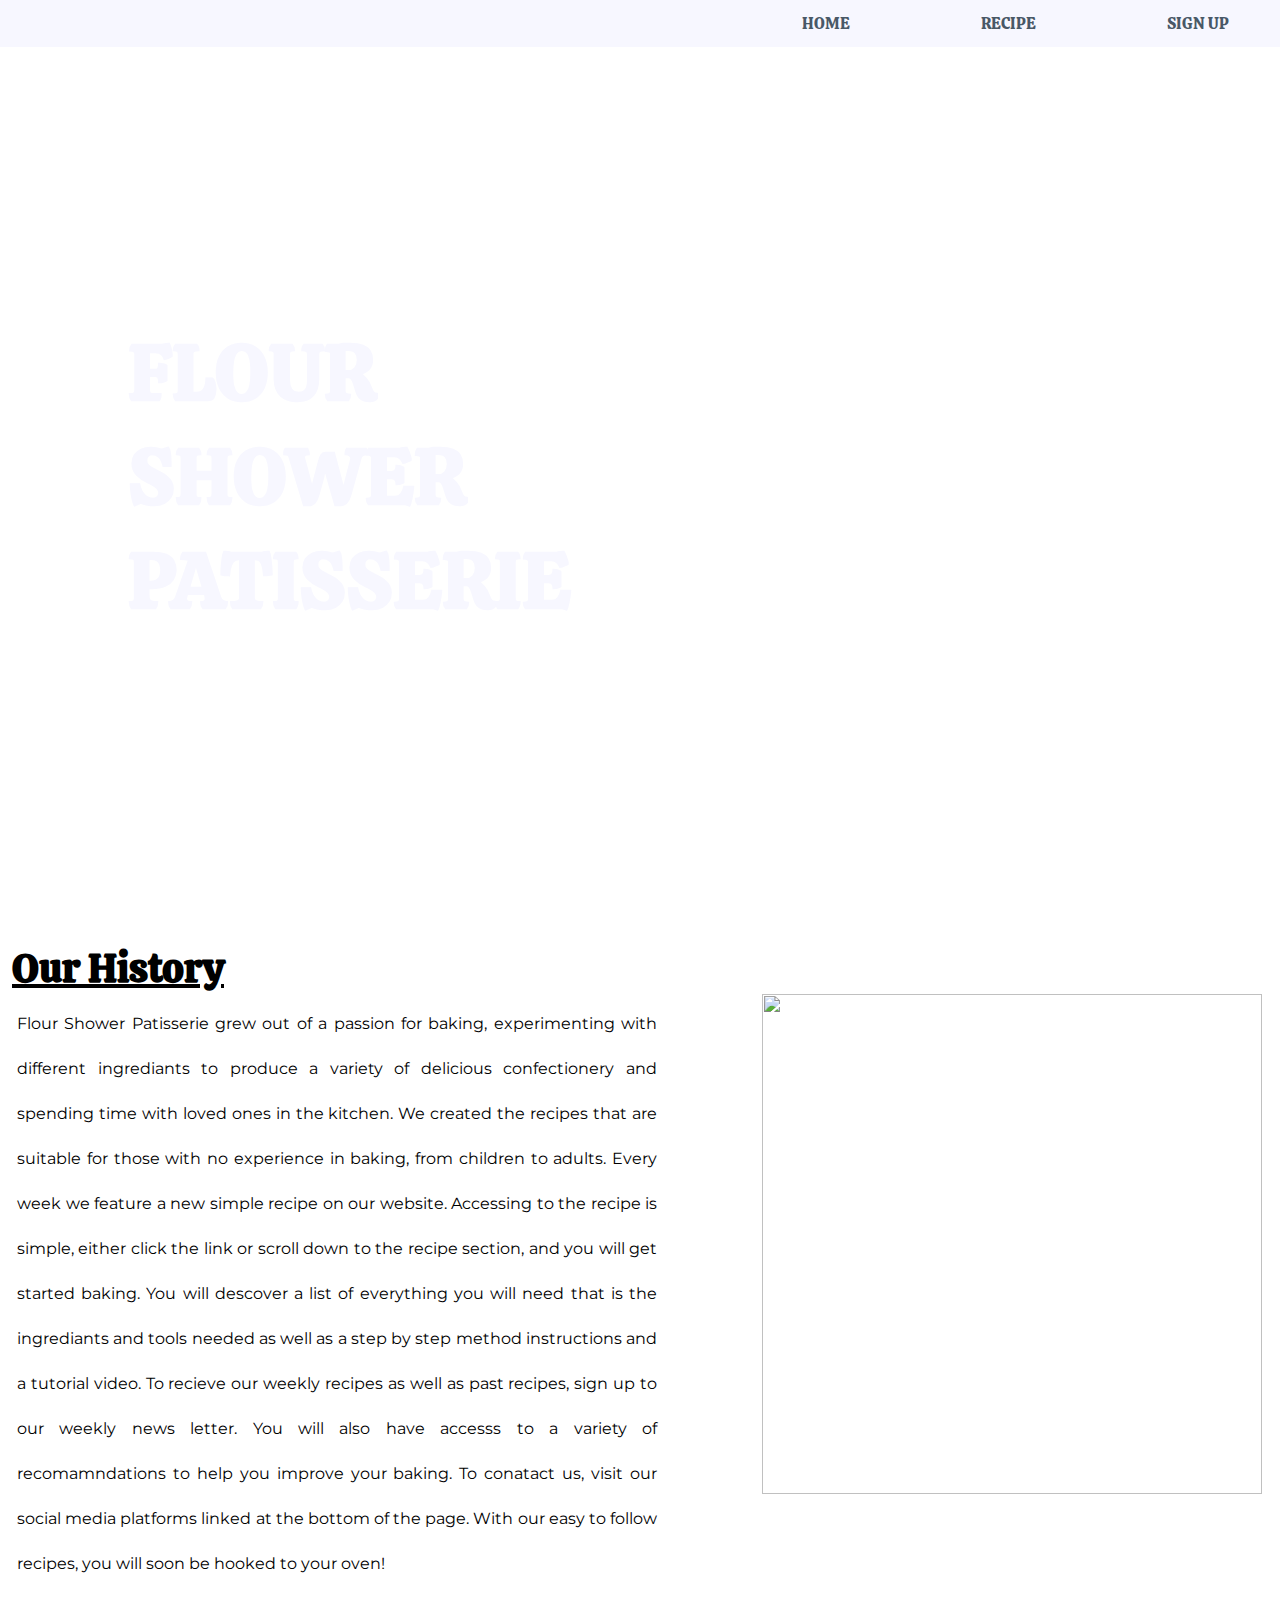
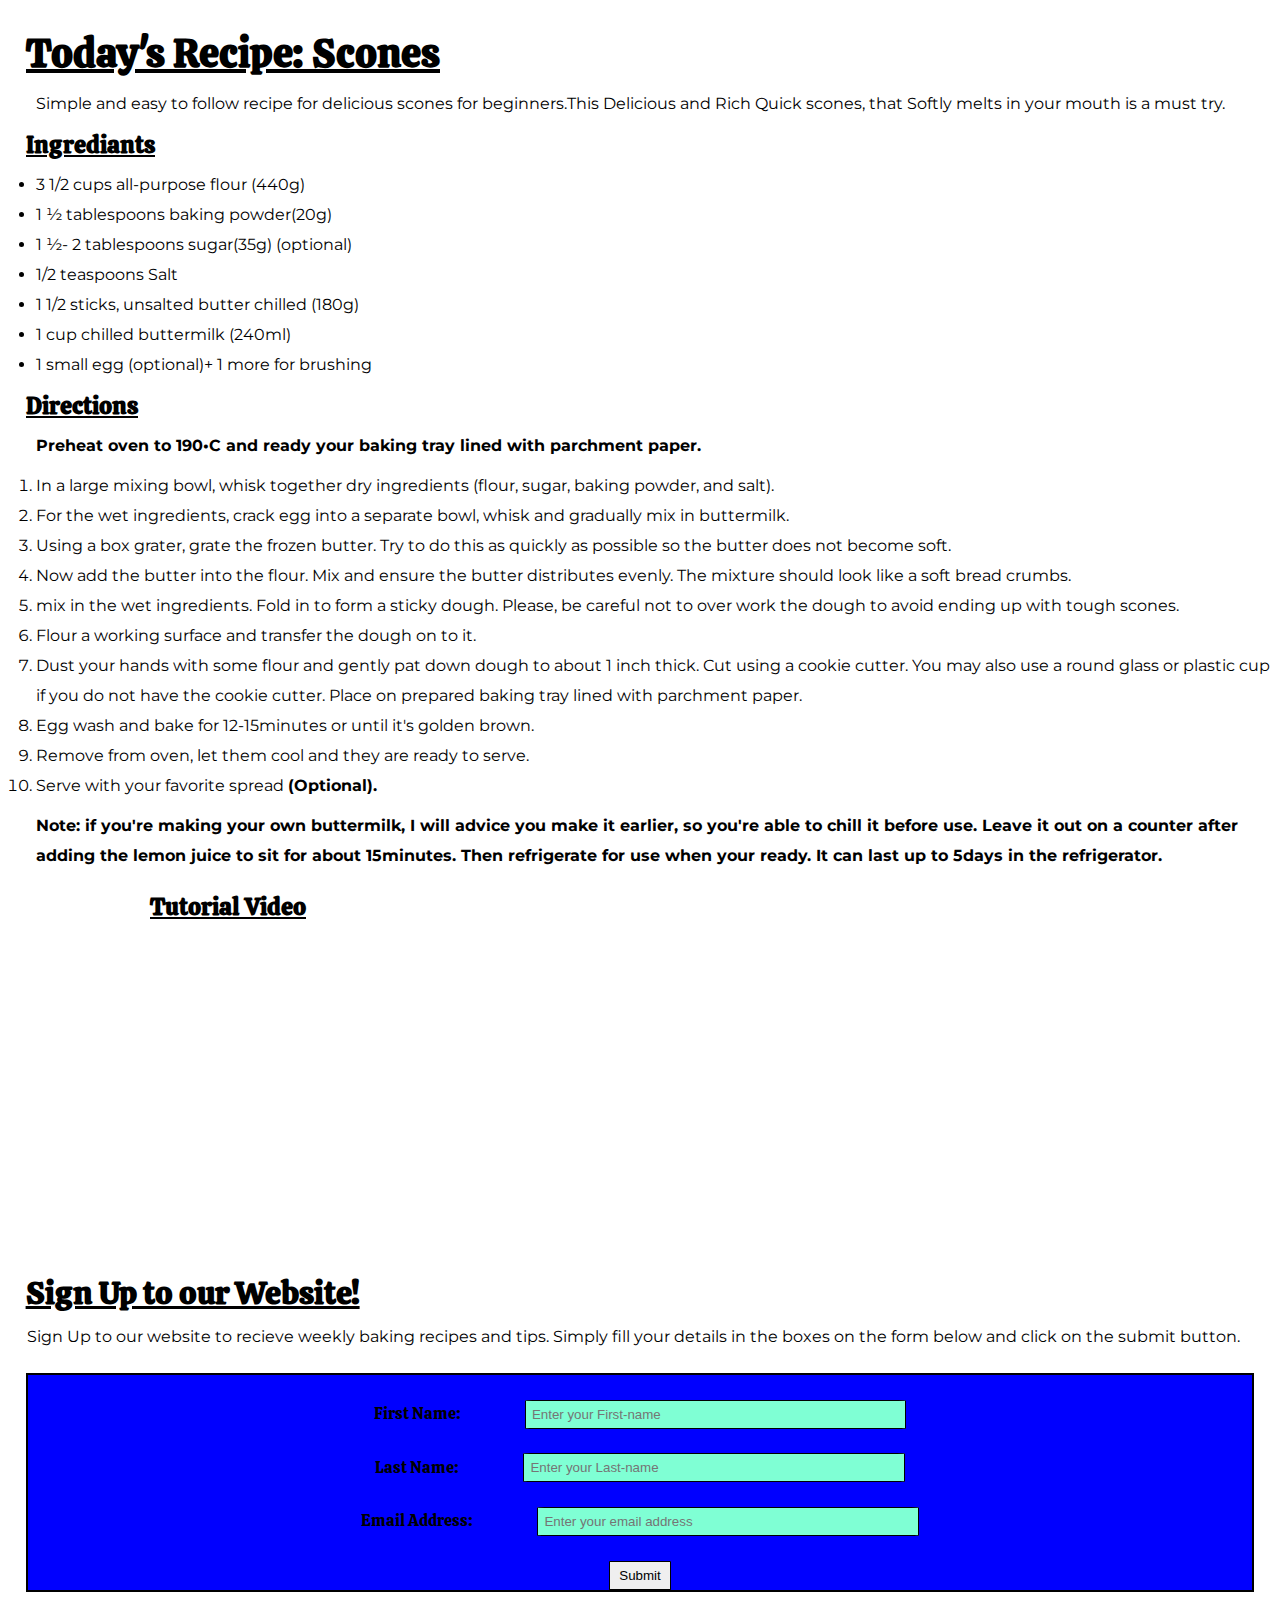
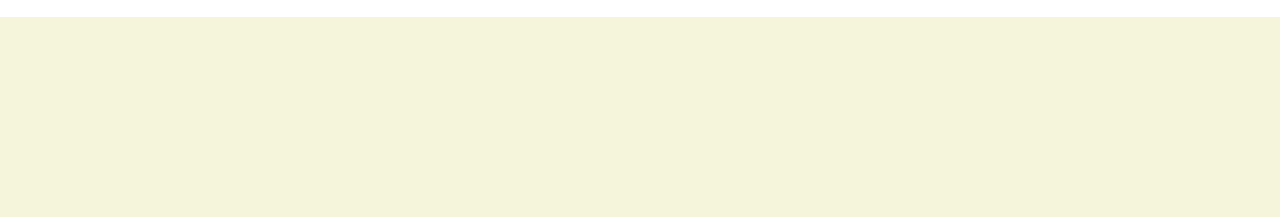
==== index.html @ 7bf29ec7 "Add more styling to main image and nav bar" ====
<!DOCTYPE html>
<html lang="en">
<head>
    <meta charset="UTF-8">
    <meta http-equiv="X-UA-Compatible" content="IE=edge">
    <meta name="viewport" content="width=device-width, initial-scale=1.0">
    <meta name="description" content="Flour Shower Patisserie online baking school for beginners">
    <meta name="keywords" content="Baking, beginner level baking, easy baking recipe, step by step baking, scones recipe">
    <link rel="stylesheet" href="assets/css/style.css">
    <title>Flour Shower Patisserie</title>
</head>

<body>
    <header>
        <!--navigation links here-->
        <nav class="nav-area">
            <ul>
                <li>
                    <a href="#home">Home</a>
                </li>

                <li>
                    <a href="#recipe">Recipe</a>
                </li>

                <li>
                    <a href="#form">Sign Up</a>
                </li>
                
            </ul>
            <!--end of navigationS-->
        </nav>

    </header>
<!--this section contains the main image and website name-->
    <section id="home">
        <div class="main-image">

          <div class="main-text">
            <h1>
                Flour Shower Patisserie
            </h1>
          </div>

        </div>
        <!--main image ends here-->
    </section>

    <section class="about-us">
        <!--this section contains about bakery information-->
           <div id="h1"> 
               <h1 class="about-heading">Our History</h1>
            </div>

            <div class="about-flex">
                <p class="about-text">
                Flour Shower Patisserie grew out of a passion for baking, experimenting with different ingrediants to produce a variety of delicious confectionery and spending time with loved ones in the kitchen. We created the recipes that are suitable for those with no experience in baking, from children to adults.
                Every week we feature a new simple recipe on our website. Accessing to the recipe is simple, either click the link or scroll down to the recipe section, and  you will get started baking. You will descover a list of everything you will need that is the ingrediants and tools needed as well as a step by step method instructions and a tutorial video.
                To recieve our weekly recipes as well as past recipes, sign up to our weekly news letter. You will also have accesss to a variety of recomamndations to help you improve your baking.
                To conatact us, visit our social media platforms linked at the bottom of the page. With our easy to follow recipes, you will soon be hooked to your oven!
            </p>
            
            <img class="about-image" src="assets/images/about-image-433576.jpg">

            </div>
            
        
        <!--About ends here-->
    </section>


    <section id="recipe">
        <!--This section contains the Recipe and method and video-->
        <div class="recipe-section">

        <h1 class="heading-1">
            Today's Recipe: Scones
        </h1>

        <p class="text">
            Simple and easy to follow recipe for delicious scones for beginners.This Delicious and Rich Quick  scones, that Softly melts in your mouth is a must try.
        </p>

        <h3 class="heading-3">
            Ingrediants
        </h3>

        <ul class="text">
            <li>3 1/2 cups all-purpose flour (440g)</li>
            <li>1 ½ tablespoons baking powder(20g)</li>
            <li>1 ½- 2 tablespoons sugar(35g) (optional)</li>
            <li>1/2 teaspoons Salt</li>
            <li>1 1/2 sticks, unsalted butter chilled (180g)</li>
            <li>1  cup chilled buttermilk (240ml)</li> 
            <li>1 small egg (optional)+ 1 more for brushing</li>
            
        </ul>

        <h3 class="heading-3">
            Directions
        </h3>

        <p class="text">
           <strong>Preheat oven to 190•C and ready your baking tray lined with parchment paper.</strong>
        </p>

        <ol class="text">
            <li> In a large mixing bowl, whisk together  dry ingredients (flour, sugar, baking powder, and salt).</li>
            <li> For the wet ingredients, crack egg into a separate bowl, whisk and gradually mix in buttermilk. </li>
            <li>Using a box grater, grate the frozen butter. Try to do this  as quickly as possible so the butter does not become soft.</li>
            <li> Now add the butter into the flour. Mix and ensure the butter distributes evenly. The mixture should look like a soft bread crumbs.</li> 
            <li> mix in the wet ingredients. Fold in to form a sticky dough. Please, be careful not to over work the dough to avoid ending up with tough scones.</li> 
            <li> Flour a working surface and transfer the dough on to it.</li>
            <li> Dust your hands with some flour and gently pat  down dough to about 1 inch thick. Cut using a cookie cutter. You may also use a round glass or plastic cup if you do not have the cookie cutter. Place on prepared baking tray lined with parchment paper.</li>
            <li>Egg wash and bake for 12-15minutes or until it's golden brown.</li>
            <li>Remove from oven, let them cool and they are ready to serve.</li> 
            <li>Serve with your favorite spread <strong>(Optional).</strong></li>
        </ol>

        <p class="text">
          <strong>Note: if you're making your own buttermilk, I will advice you make it earlier, so you're able to chill it before use. Leave it out on a counter after adding the lemon juice to sit for about 15minutes. Then refrigerate for use when your ready. It can last up to 5days in the refrigerator.</strong> 
        </p>

        </div>
         <!--Recipe ends here-->

         <!--video embedded here-->
         <div class="iframe-container">
             <h4 class="heading-4">Tutorial Video</h4>
          <iframe width="560" height="315" src="https://www.youtube.com/embed/yH55XR2e_VA?start=4" title="YouTube video player" frameborder="0" allow="accelerometer; autoplay; clipboard-write; encrypted-media; gyroscope; picture-in-picture" allowfullscreen></iframe>
         </div>
         <!--video ends here-->
    </section>

    <!--This section conatains sign Up form-->
    <section id="form">

        <div class="signup-heading">
          <h2 class="h2">Sign Up to our Website!</h2>
          <p class="signup-text">Sign Up to our website to recieve weekly baking recipes and tips. Simply fill your details in the boxes on the form below and click on the submit button.</p>
       </div>

        <div class="form-area">

            <form class="sign-up" method="GET" action="./thank-you.html">
                
                
                <div>
                    <label for="fname">First Name:</label>
                    <input type="text" placeholder="Enter your First-name" class="form-input" required>
                </div>

                <div>
                    <label for="lname">Last Name:</label>
                    <input type="text" placeholder="Enter your Last-name" class="form-input" required>
                </div>

                <div>
                    <label for="email">Email Address:</label>
                    <input type="email" placeholder="Enter your email address" class="form-input" required>
                </div>

                <div>
                    <button type="submit" value="sign up" class="enter">Submit</button>
                </div>
            

            </form>
        </div>
    </section>
<!---sign Up form ends here--> 

    <footer>
     <!--Social media icons here-->
        <ul class="social-links">
            <li>
                <a href="https://facebook.com/" target="_blank" rel="noopener" aria-label="Visit our facebook page (opens in a new tab)">
                    <i class="fab fa-facebook"></i>
                </a>
            </li>

            <li>
                <a href="https://instagram.com/" target="_blank" rel="noopener" aria-label="Visit our instagram page (opens in a new tab)">
                    <i class="fab fa-instagram"></i>
                </a>

                <li>
                    <a href="https://twitter.com/" target="_blank" rel="noopener" aria-label="Visit our twitter page (opens in a new tab)">
                        <i class="fab fa-twitter"></i>
                    </a>
        </ul>

    </footer>

    <!--Font awesome-->
    <script src="https://kit.fontawesome.com/5386a15436.js" crossorigin="anonymous"></script>
</body>
</html>
---- assets/css/style.css ----
@import url('https://fonts.googleapis.com/css2?family=Calistoga&family=Montserrat&display=swap');

*{
    margin: 0;
    padding: 0;
    border: none;
}

body{
    font-family: Calistoga;
    font-size: 100%;
    color:black
}

/* style navigation links */

.nav-area{
    font-size: 100%;
    letter-spacing: 5%;
    background-color: #F7F7FF;
    padding: 1%;
    position: fixed;
    width: 100%;
}

.nav-area ul{
    padding: 0%;
    margin: 0%;
    text-align: right;
}

.nav-area li{
    display: inline;
    list-style-type: none;
}

.nav-area a{
    text-decoration: none;
    width: 100%;
    padding: 10% 5%;
    text-transform: uppercase;
    font-family: Calistoga, sans-serif;
    color: #495867;
}

.nav-area a:hover{color: #FE5F55}

/* main image and website name */

.main-image{
    background: url("../images/main-image-5850470.jpg") no-repeat center center;
    height: 80vh;
    width: 100%;
    padding-top: 15%;
    background-size: 100%;
}

.main-text{
    padding: 10% 10%;
    color: #F7F7FF;
    font-size: 250%;
    font-family: Calistoga, sans-serif;
    text-transform: uppercase;
    width: 20%;
}

/* Our history area */

#h1{
    width: 100%;
}

.about-heading{
    font-family: Calistoga, sans-serif;
    font-size: 250%;
    text-decoration: underline;
    width: 100%;
    
}

.about-us{
    width: 100%;
    margin-top: 20px;
    margin-left: 2px;
    padding: 10px;

}

/* display:flex*/

.about-flex {
    display: flex;
    height: 100%;
    width: 100%;
}

.about-text{
    font-family: Montserrat, Arial;
    font-size: 100%;
    text-align: justify;
    padding: 5px;
    margin-top: 2px;
    float: left;
    width: 50%;
    line-height: 45px;
}

.about-image{
    height: 500px;
    width: 500px;
    padding-left: 100px;
    float: right;
}

/*Recipe and method area*/

.recipe-section{
     margin-left: 26px;
     padding-top: 2%;
     text-align: start;
}

.heading-1{
    font-size: 250%;
    font-family: Calistoga, sans-serif;
    text-decoration: underline;
}

.text{
    font-family: Montserrat, Arial;
    font-size: 100%;
    margin: 10px;
    line-height: 30px;
}

.heading-3{
    font-size: 150%;
    font-family: Calistoga, sans-serif;
    text-decoration: underline;
}

/* video area */

.iframe-container{
    margin-top: 20px;
    margin-left: 150px;
}

.heading-4{
    font-size: 150%;
    font-family: Calistoga, sans-serif;
    text-decoration: underline;
    padding-bottom: 5px;
}

/* Sign Up Form */

.signup-heading{
    margin: 2%;
    
}

.h2{
    font-size: 200%;
    font-family: Calistoga, sans-serif;
    text-decoration: underline;
}

.signup-text{
    padding: 1px;
    margin-top: 1%;
    font-size: 100%;
    font-family: Montserrat, Arial;
}

.form-area{
    margin: 2%;
    border: 2px solid black;
    background-color: blue;
    text-align: center;
}

.form-input{
    border: 1px solid black;
    border-radius: 2%;
    width: 30%;
    padding: 0.5%;
    margin-top: 2%;
    margin-left: 5%;
    background-color: aquamarine;

}

.enter{
    border: 1px solid black;
    border-radius: 2%;
    width: 5%;
    padding: 0.5%;
    margin-top: 2%;
}

/* thankyou.html*/

.thank-you{
    margin: 2%;
}

.thanks-heading{
    font-family: Calistoga, sans-serif;
    font-size: 250%;
    padding-bottom: 2%;
}

.thanks-paragraph{
    font-family: Montserrat, Arial;
    font-size: 100%;
    padding-bottom: 1%;

}

.link{
    margin-left: 2%;
    
}

/* footer*/

footer{
    height: 200px;
    background-color: beige;
}

.social-links{
    text-align: center;
}

.social-links > li{
    display: inline;
}

.social-links i{
    font-size: 200%;
    margin: 1%;
    padding: 4%;
    color: greenR;
}
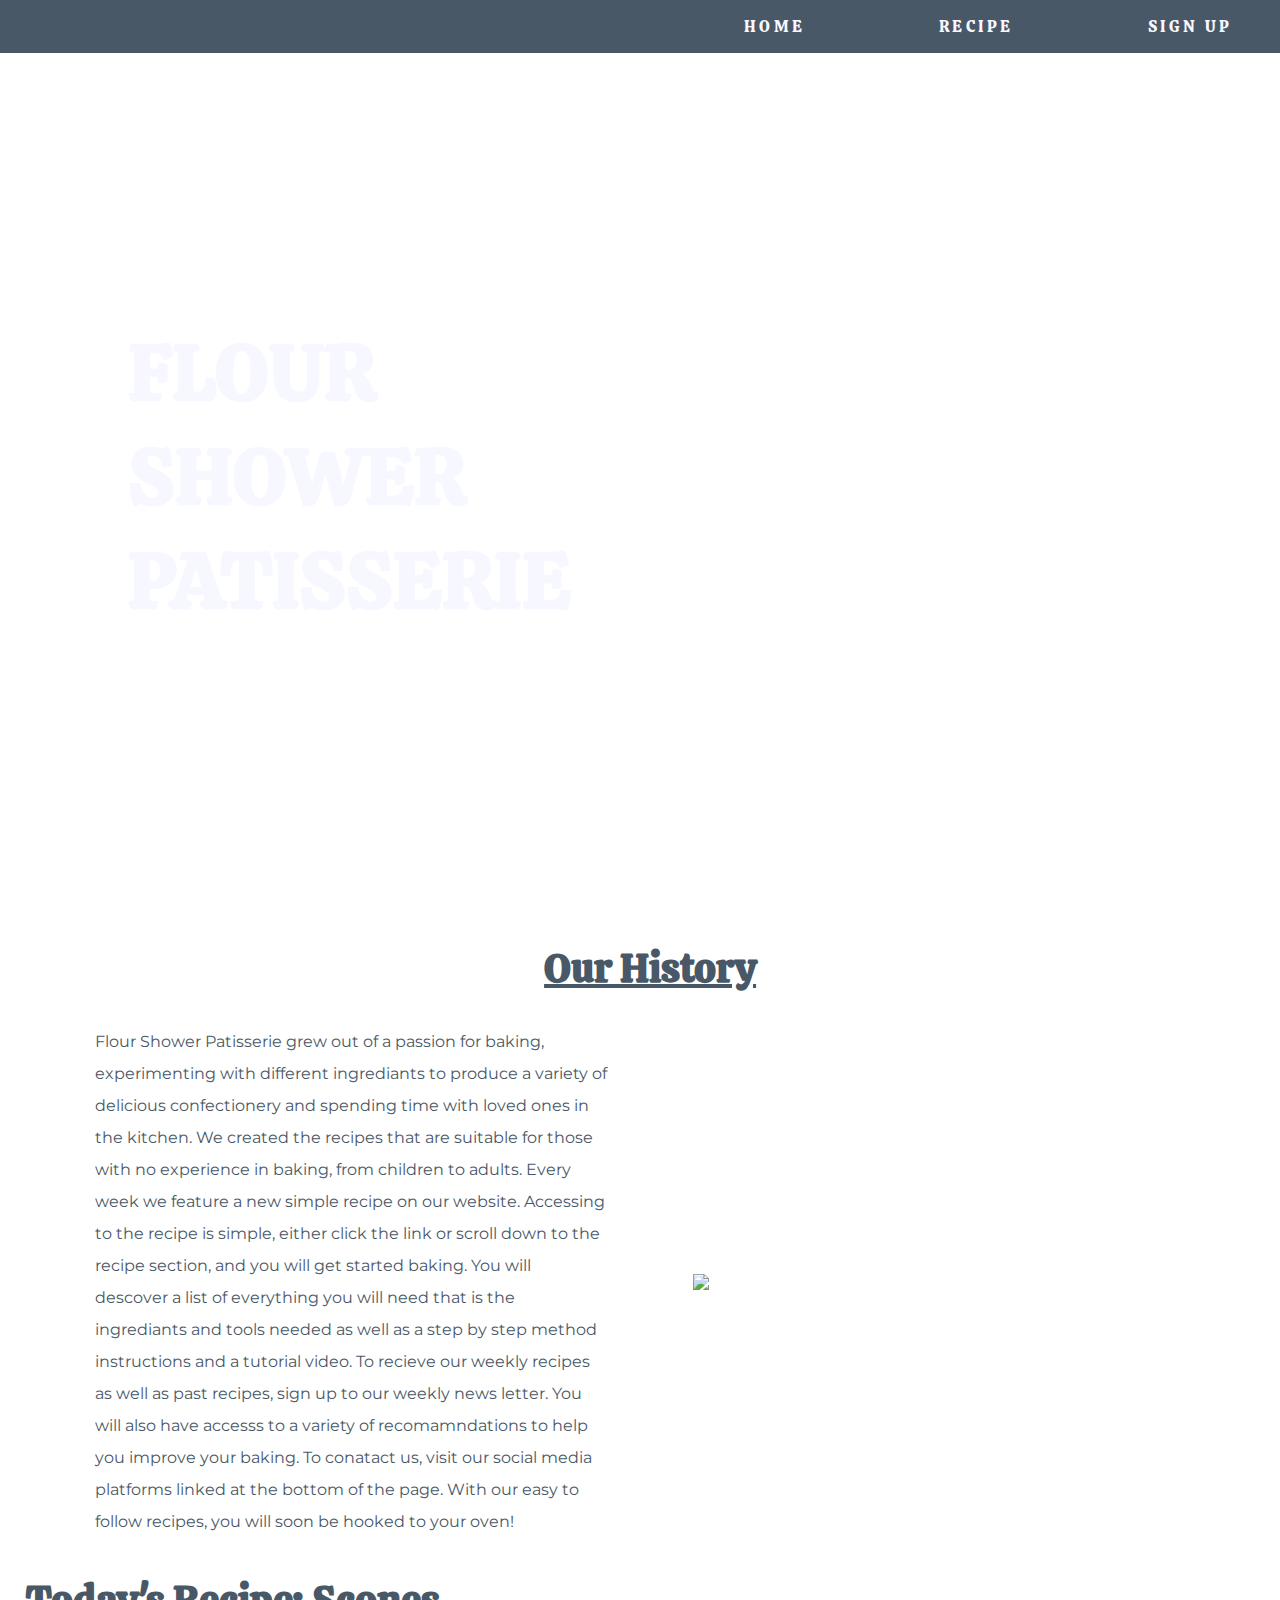
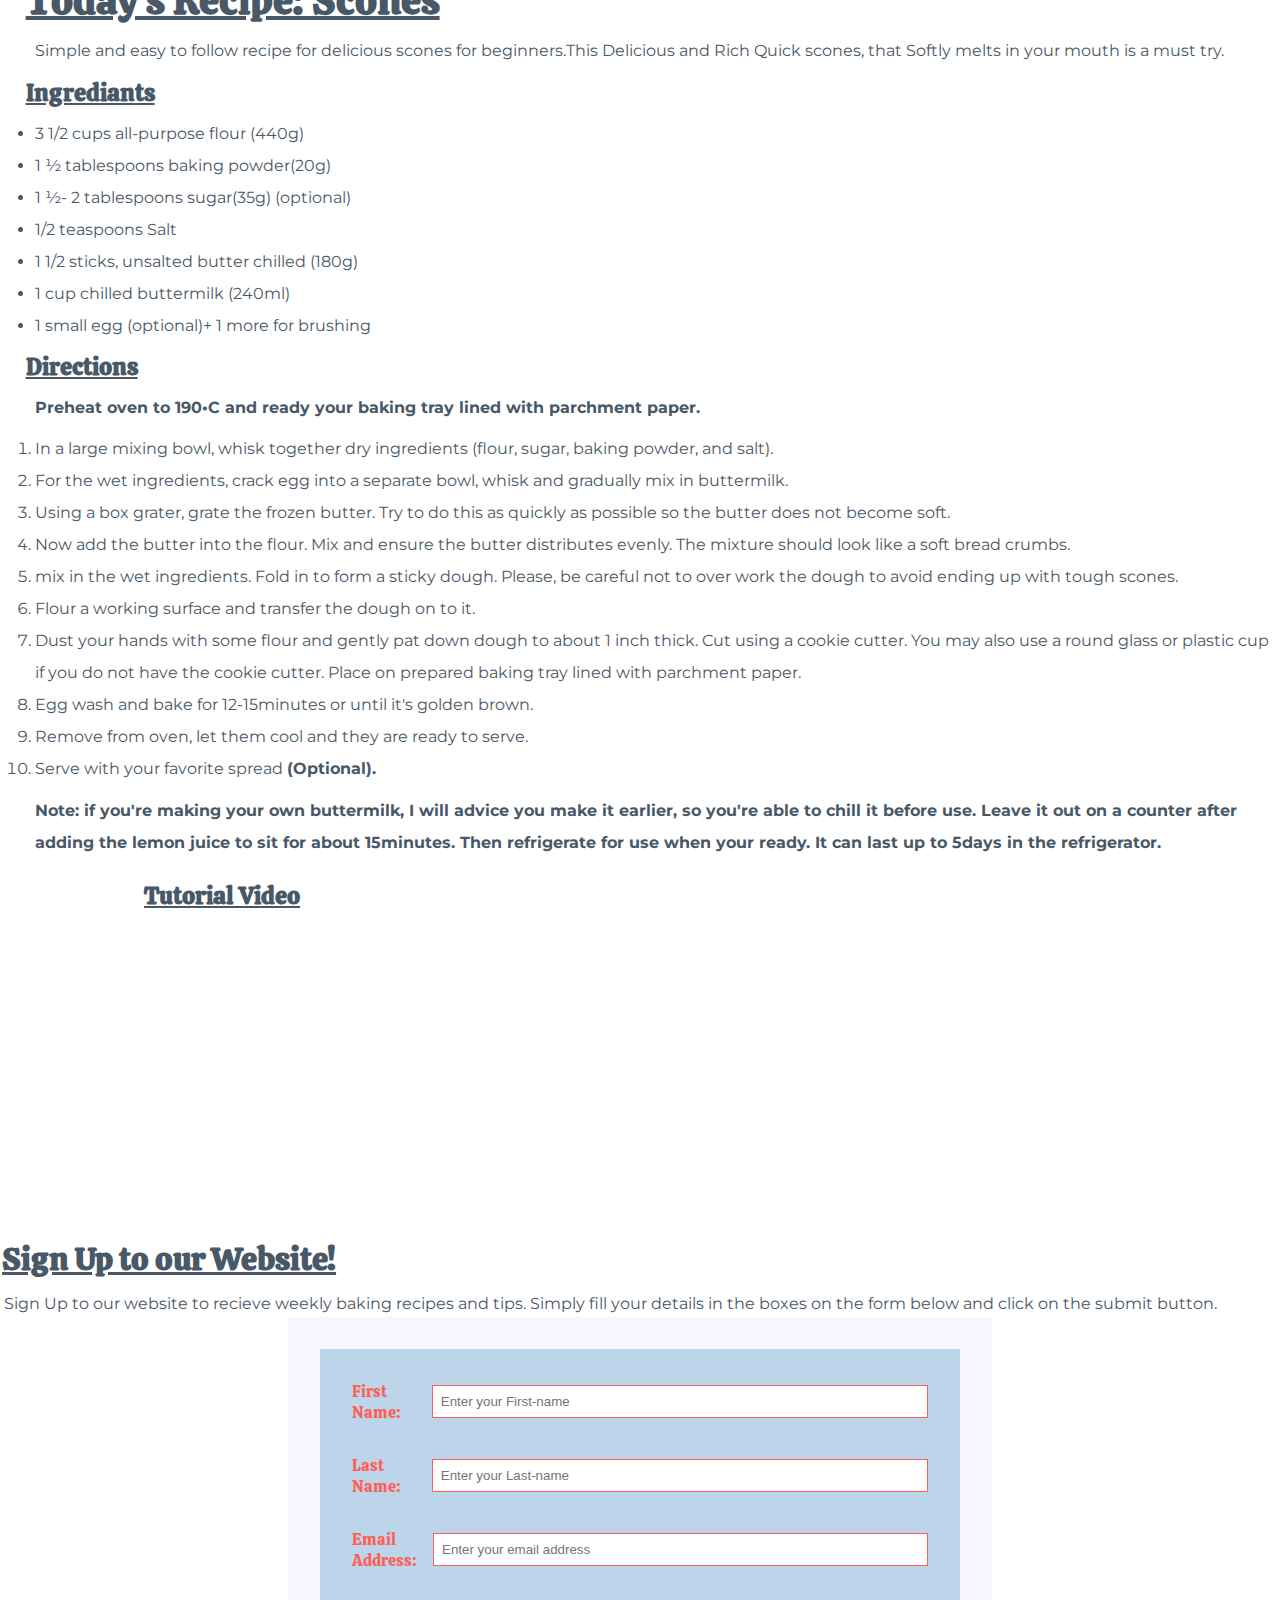
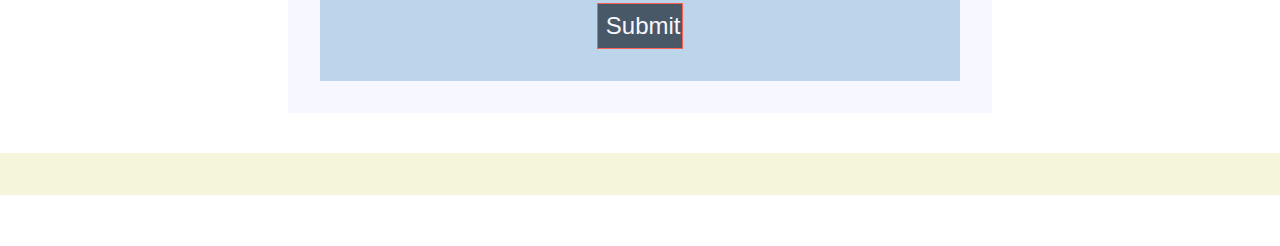
==== commit 8c8471af: "made changes to footer" ====
--- a/index.html
+++ b/index.html
@@ -140,55 +140,60 @@
           <p class="signup-text">Sign Up to our website to recieve weekly baking recipes and tips. Simply fill your details in the boxes on the form below and click on the submit button.</p>
        </div>
 
-        <div class="form-area">
-
-            <form class="sign-up" method="GET" action="./thank-you.html">
+       <form class="signup-form" method="GET" action="./thank-you.html">
                 
-                
-                <div>
+            <div class="form-contents">
+               
+                <div class="input-area">
                     <label for="fname">First Name:</label>
-                    <input type="text" placeholder="Enter your First-name" class="form-input" required>
-                </div>
-
-                <div>
+                    <input type="text" placeholder="Enter your First-name" class="input-text" required>
+                </div>
+
+                <div class="input-area">
                     <label for="lname">Last Name:</label>
-                    <input type="text" placeholder="Enter your Last-name" class="form-input" required>
-                </div>
-
-                <div>
+                    <input type="text" placeholder="Enter your Last-name" class="input-text" required>
+                </div>
+
+                <div class="input-area">
                     <label for="email">Email Address:</label>
-                    <input type="email" placeholder="Enter your email address" class="form-input" required>
-                </div>
-
-                <div>
-                    <button type="submit" value="sign up" class="enter">Submit</button>
-                </div>
-            
+                    <input type="email" placeholder="Enter your email address" class="input-text" required>
+                </div>
+
+                <div class="submit-button">
+                    <button type="submit" value="sign up" class="submit">Submit</button>
+                </div>
+
+              </div>
 
             </form>
-        </div>
+        
     </section>
 <!---sign Up form ends here--> 
 
     <footer>
      <!--Social media icons here-->
         <ul class="social-links">
-            <li>
+
+            <li class="footer-icon">
                 <a href="https://facebook.com/" target="_blank" rel="noopener" aria-label="Visit our facebook page (opens in a new tab)">
                     <i class="fab fa-facebook"></i>
                 </a>
             </li>
 
-            <li>
+            <li class="footer-icon">
                 <a href="https://instagram.com/" target="_blank" rel="noopener" aria-label="Visit our instagram page (opens in a new tab)">
                     <i class="fab fa-instagram"></i>
                 </a>
-
-                <li>
+            </li>
+              
+
+             <li>
                     <a href="https://twitter.com/" target="_blank" rel="noopener" aria-label="Visit our twitter page (opens in a new tab)">
                         <i class="fab fa-twitter"></i>
                     </a>
-        </ul>
+             </li>
+
+            </ul>
 
     </footer>
 
--- a/assets/css/style.css
+++ b/assets/css/style.css
@@ -8,17 +8,16 @@
 
 body{
     font-family: Calistoga;
-    font-size: 100%;
-    color:black
+    font-size: 1rem;
+    color: #495867;
 }
 
 /* style navigation links */
 
 .nav-area{
-    font-size: 100%;
-    letter-spacing: 5%;
-    background-color: #F7F7FF;
-    padding: 1%;
+    letter-spacing: 0.2rem;
+    background-color: #495867;
+    padding: 1rem;
     position: fixed;
     width: 100%;
 }
@@ -40,7 +39,7 @@
     padding: 10% 5%;
     text-transform: uppercase;
     font-family: Calistoga, sans-serif;
-    color: #495867;
+    color: #F7F7FF;
 }
 
 .nav-area a:hover{color: #FE5F55}
@@ -58,7 +57,7 @@
 .main-text{
     padding: 10% 10%;
     color: #F7F7FF;
-    font-size: 250%;
+    font-size: 2.5rem;
     font-family: Calistoga, sans-serif;
     text-transform: uppercase;
     width: 20%;
@@ -68,21 +67,25 @@
 
 #h1{
     width: 100%;
+    display: flex;
+    justify-content: center;
+    margin-bottom: 2rem;
 }
 
 .about-heading{
     font-family: Calistoga, sans-serif;
-    font-size: 250%;
-    text-decoration: underline;
-    width: 100%;
+    font-size: 2.5rem;
+    text-decoration: underline;
+    width: auto;
     
 }
 
 .about-us{
     width: 100%;
-    margin-top: 20px;
-    margin-left: 2px;
-    padding: 10px;
+    margin-top: 1.25rem;
+    margin-left: 0rem;
+    padding: 0.63rem;
+    align-items: center;
 
 }
 
@@ -90,32 +93,28 @@
 
 .about-flex {
     display: flex;
-    height: 100%;
-    width: 100%;
+    justify-content: space-evenly;
+    align-items: center;
+    max-height: min-content;
 }
 
 .about-text{
     font-family: Montserrat, Arial;
-    font-size: 100%;
-    text-align: justify;
-    padding: 5px;
-    margin-top: 2px;
-    float: left;
-    width: 50%;
-    line-height: 45px;
+    width: 40%;
+    line-height: 2rem;
+    height: auto
 }
 
 .about-image{
-    height: 500px;
-    width: 500px;
-    padding-left: 100px;
-    float: right;
+    width: 40%;
+    max-height: 31rem;
+    height: auto;
 }
 
 /*Recipe and method area*/
 
 .recipe-section{
-     margin-left: 26px;
+     margin-left: 1.6rem;
      padding-top: 2%;
      text-align: start;
 }
@@ -129,12 +128,12 @@
 .text{
     font-family: Montserrat, Arial;
     font-size: 100%;
-    margin: 10px;
-    line-height: 30px;
+    margin: 0.6rem;
+    line-height: 2rem;
 }
 
 .heading-3{
-    font-size: 150%;
+    font-size: 1.5rem;
     font-family: Calistoga, sans-serif;
     text-decoration: underline;
 }
@@ -142,96 +141,119 @@
 /* video area */
 
 .iframe-container{
-    margin-top: 20px;
-    margin-left: 150px;
+    margin-top: 1.3rem;
+    margin-left: 9rem;
 }
 
 .heading-4{
-    font-size: 150%;
-    font-family: Calistoga, sans-serif;
-    text-decoration: underline;
-    padding-bottom: 5px;
+    font-size: 1.5rem;
+    font-family: Calistoga, sans-serif;
+    text-decoration: underline;
+    padding-bottom: 0.3rem;
 }
 
 /* Sign Up Form */
 
 .signup-heading{
-    margin: 2%;
+    margin: 0.13rem;
     
 }
 
 .h2{
-    font-size: 200%;
+    font-size: 2rem;
     font-family: Calistoga, sans-serif;
     text-decoration: underline;
 }
 
 .signup-text{
-    padding: 1px;
+    padding: 0.1rem;
     margin-top: 1%;
-    font-size: 100%;
-    font-family: Montserrat, Arial;
-}
-
-.form-area{
-    margin: 2%;
-    border: 2px solid black;
-    background-color: blue;
-    text-align: center;
-}
-
-.form-input{
-    border: 1px solid black;
-    border-radius: 2%;
+    font-family: Montserrat, Arial;
+}
+
+.signup-form{
+    background-color: #F7F7FF;
+    padding: 2rem;
+    width: 50%;
+    margin: auto;
+    border: 3rem;
+    color: #FE5F55;
+}
+
+.form-contents{
+    border: 2rem;
+    background-color: #BDD5EA;
+    padding: 1rem;
+}
+
+.input-area{
+    border-radius: 2em;
+    padding: 1rem;
+    align-items: center;
+    display: flex;
+}
+
+.input-area label{
+    width: auto;
+    padding-right: 1rem;
+    flex: 0.2;
+}
+
+.input-text{
+    border: 0.1rem solid #FE5F55;
+    padding: 0.5rem;
+    flex: 1.5;
     width: 30%;
-    padding: 0.5%;
-    margin-top: 2%;
-    margin-left: 5%;
-    background-color: aquamarine;
-
-}
-
-.enter{
-    border: 1px solid black;
-    border-radius: 2%;
-    width: 5%;
-    padding: 0.5%;
-    margin-top: 2%;
+}
+
+.submit-button{
+    text-align: center;
+    padding: 1rem;
+}
+
+.submit{
+    color: #F7F7FF;
+    background-color: #495867;
+    border: 0.1rem solid #FE5F55;
+    width: 15%;
+    padding: 0.5rem;
+    font-size: 1.5rem;
 }
 
 /* thankyou.html*/
 
 .thank-you{
     margin: 2%;
+    text-align: center;
 }
 
 .thanks-heading{
     font-family: Calistoga, sans-serif;
-    font-size: 250%;
+    font-size: 2.5rem;
     padding-bottom: 2%;
 }
 
 .thanks-paragraph{
     font-family: Montserrat, Arial;
-    font-size: 100%;
+    font-size: 1rem;
     padding-bottom: 1%;
 
 }
 
 .link{
-    margin-left: 2%;
-    
+    text-align: center;
 }
 
 /* footer*/
 
 footer{
-    height: 200px;
     background-color: beige;
 }
 
 .social-links{
     text-align: center;
+    margin-top: 2.5rem;
+
 }
 
 .social-links > li{
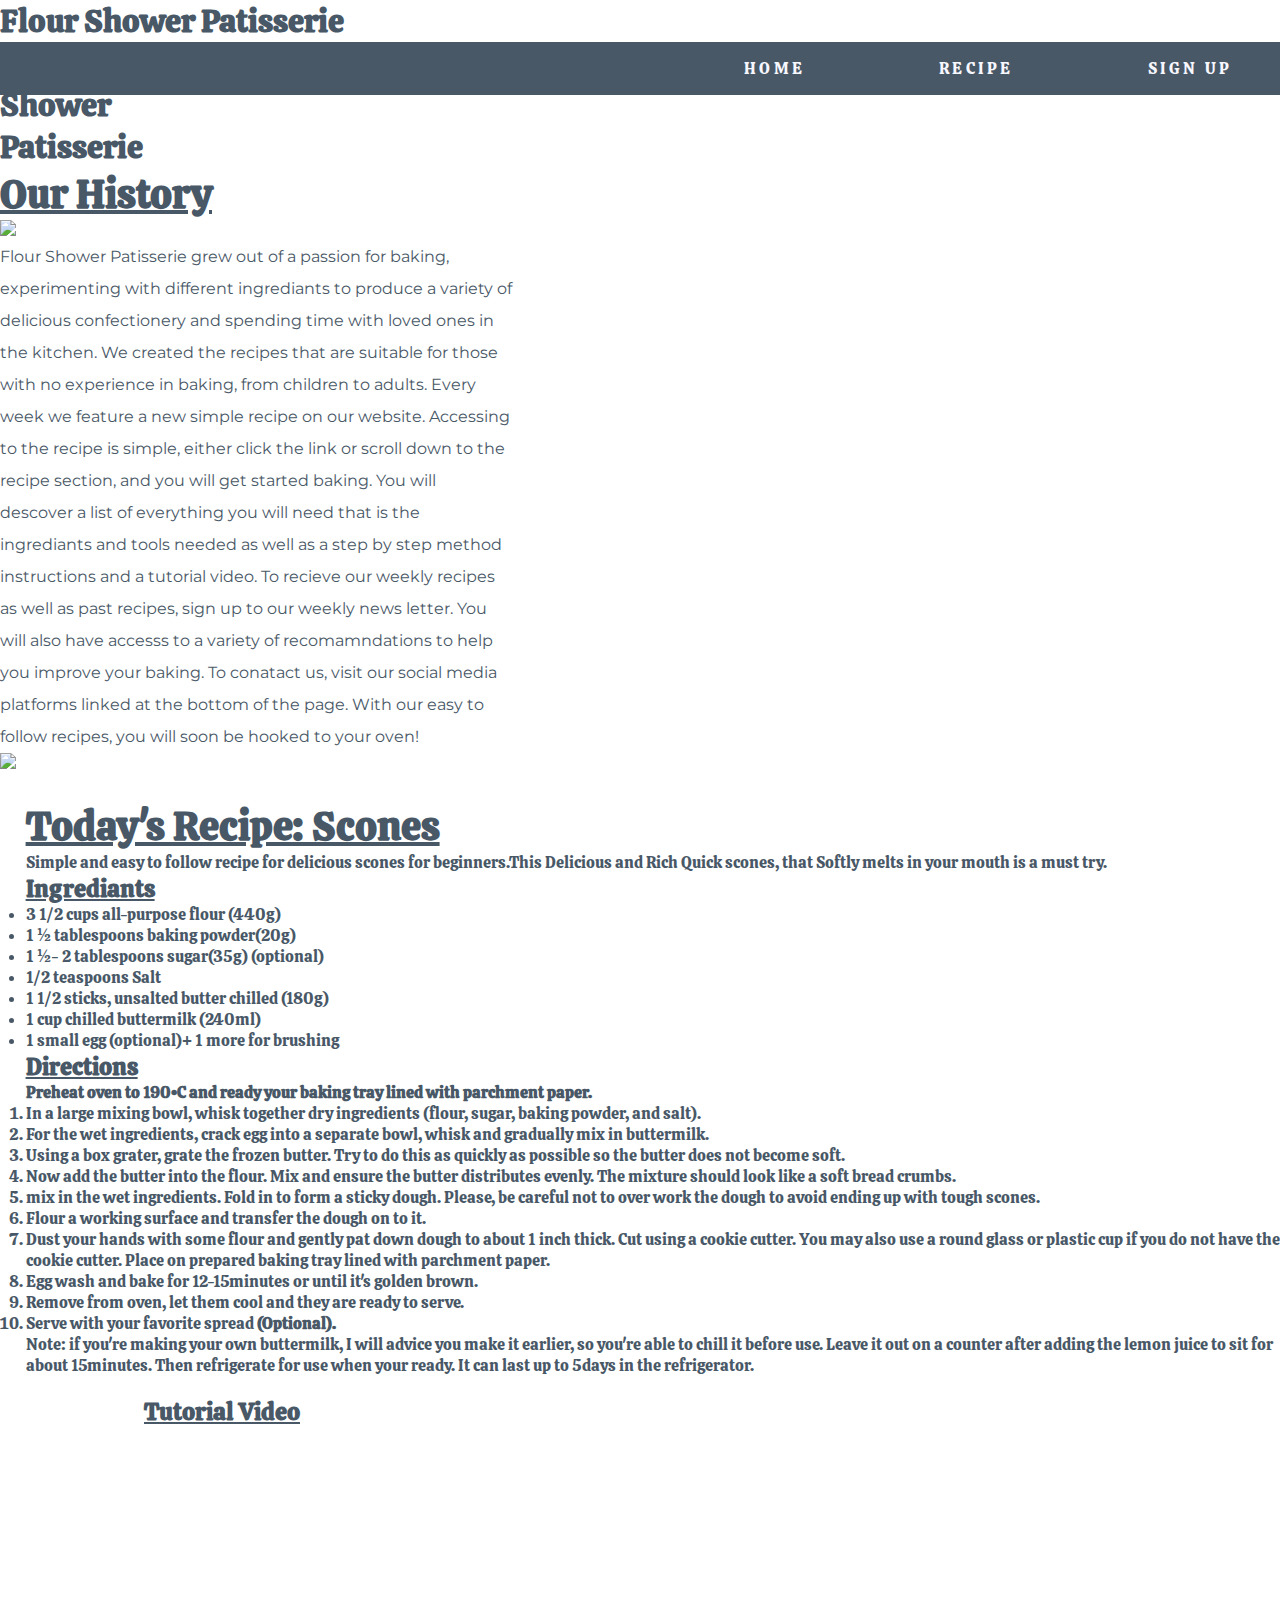
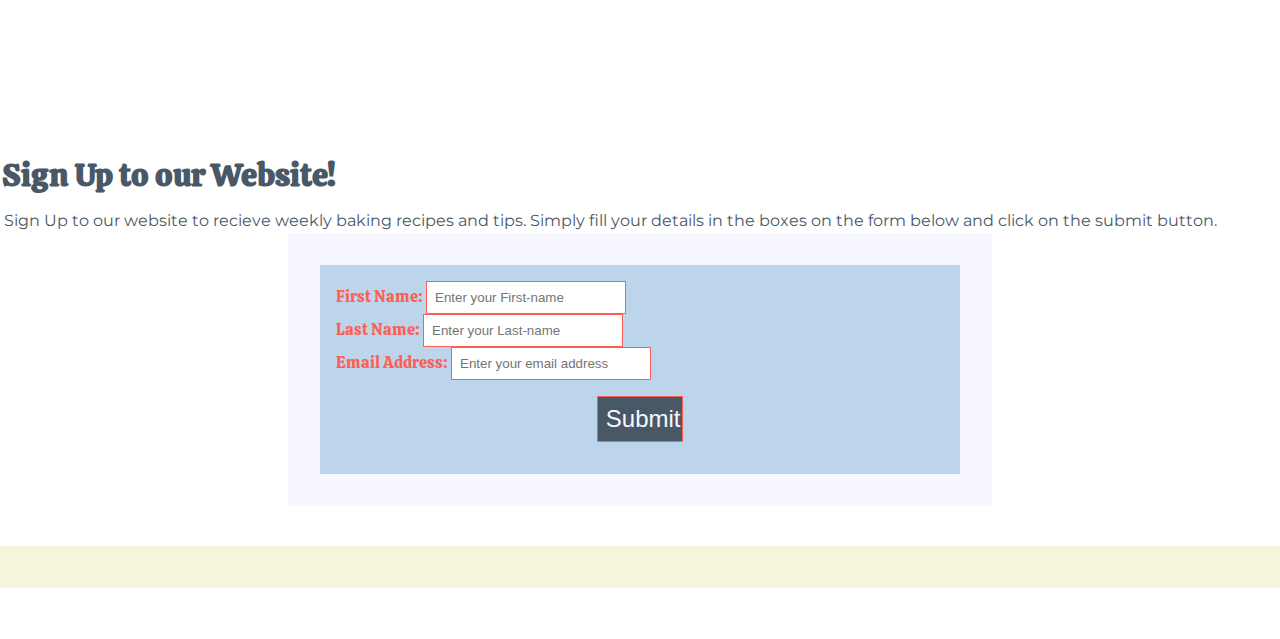
==== commit 511288e0: "made changes to my html elements structure" ====
--- a/index.html
+++ b/index.html
@@ -5,15 +5,16 @@
     <meta http-equiv="X-UA-Compatible" content="IE=edge">
     <meta name="viewport" content="width=device-width, initial-scale=1.0">
     <meta name="description" content="Flour Shower Patisserie online baking school for beginners">
-    <meta name="keywords" content="Baking, beginner level baking, easy baking recipe, step by step baking, scones recipe">
+    <meta name="keywords" content="Baking, Beginner Level Baking, Easy Baking Recipe, Step By Step Baking, Scones Recipe">
     <link rel="stylesheet" href="assets/css/style.css">
     <title>Flour Shower Patisserie</title>
 </head>
 
 <body>
-    <header>
+    <header class="flex header">
         <!--navigation links here-->
-        <nav class="nav-area">
+        <h1>Flour Shower Patisserie</h1>
+        <nav class="nav-area px20">
             <ul>
                 <li>
                     <a href="#home">Home</a>
@@ -26,7 +27,7 @@
                 <li>
                     <a href="#form">Sign Up</a>
                 </li>
-                
+
             </ul>
             <!--end of navigationS-->
         </nav>
@@ -34,42 +35,39 @@
     </header>
 <!--this section contains the main image and website name-->
     <section id="home">
-        <div class="main-image">
-
-          <div class="main-text">
+        <div class="bg-hero-section">
+
+          <article class="hero-text pl30 pt60-sm">
             <h1>
-                Flour Shower Patisserie
+                Flour <br/> Shower<br/> Patisserie
             </h1>
-          </div>
+        </article>
 
         </div>
         <!--main image ends here-->
     </section>
 
-    <section class="about-us">
+    <section class="container flex my60">
         <!--this section contains about bakery information-->
-           <div id="h1"> 
-               <h1 class="about-heading">Our History</h1>
-            </div>
-
-            <div class="about-flex">
-                <p class="about-text">
-                Flour Shower Patisserie grew out of a passion for baking, experimenting with different ingrediants to produce a variety of delicious confectionery and spending time with loved ones in the kitchen. We created the recipes that are suitable for those with no experience in baking, from children to adults.
+           <!-- <div class="heading-wrapper debug">
+               <h1 class="about-heading debug">Our History</h1>
+            </div> -->
+
+            <article class="flex1">
+                <h1 class="about-heading">Our History</h1>
+                <img class="about-image flex1 md-hidden" src="assets/images/about-image-433576.jpg">
+                <!-- <p class="about-text"> -->
+                <p class="about-text pr30 pt30">Flour Shower Patisserie grew out of a passion for baking, experimenting with different ingrediants to produce a variety of delicious confectionery and spending time with loved ones in the kitchen. We created the recipes that are suitable for those with no experience in baking, from children to adults.
                 Every week we feature a new simple recipe on our website. Accessing to the recipe is simple, either click the link or scroll down to the recipe section, and  you will get started baking. You will descover a list of everything you will need that is the ingrediants and tools needed as well as a step by step method instructions and a tutorial video.
                 To recieve our weekly recipes as well as past recipes, sign up to our weekly news letter. You will also have accesss to a variety of recomamndations to help you improve your baking.
                 To conatact us, visit our social media platforms linked at the bottom of the page. With our easy to follow recipes, you will soon be hooked to your oven!
             </p>
-            
-            <img class="about-image" src="assets/images/about-image-433576.jpg">
-
-            </div>
-            
-        
+            </article>
+            <img class="about-image flex1 sm-hidden" src="assets/images/about-image-433576.jpg">
         <!--About ends here-->
     </section>
 
-
-    <section id="recipe">
+    <section id="recipe" class="container my30">
         <!--This section contains the Recipe and method and video-->
         <div class="recipe-section">
 
@@ -77,7 +75,7 @@
             Today's Recipe: Scones
         </h1>
 
-        <p class="text">
+        <p class="py30">
             Simple and easy to follow recipe for delicious scones for beginners.This Delicious and Rich Quick  scones, that Softly melts in your mouth is a must try.
         </p>
 
@@ -85,40 +83,39 @@
             Ingrediants
         </h3>
 
-        <ul class="text">
+        <ul class="list-items">
             <li>3 1/2 cups all-purpose flour (440g)</li>
             <li>1 ½ tablespoons baking powder(20g)</li>
             <li>1 ½- 2 tablespoons sugar(35g) (optional)</li>
             <li>1/2 teaspoons Salt</li>
             <li>1 1/2 sticks, unsalted butter chilled (180g)</li>
-            <li>1  cup chilled buttermilk (240ml)</li> 
+            <li>1  cup chilled buttermilk (240ml)</li>
             <li>1 small egg (optional)+ 1 more for brushing</li>
-            
         </ul>
 
         <h3 class="heading-3">
             Directions
         </h3>
 
-        <p class="text">
+        <p class="py30">
            <strong>Preheat oven to 190•C and ready your baking tray lined with parchment paper.</strong>
         </p>
 
-        <ol class="text">
+        <ol class="list-items">
             <li> In a large mixing bowl, whisk together  dry ingredients (flour, sugar, baking powder, and salt).</li>
             <li> For the wet ingredients, crack egg into a separate bowl, whisk and gradually mix in buttermilk. </li>
             <li>Using a box grater, grate the frozen butter. Try to do this  as quickly as possible so the butter does not become soft.</li>
-            <li> Now add the butter into the flour. Mix and ensure the butter distributes evenly. The mixture should look like a soft bread crumbs.</li> 
-            <li> mix in the wet ingredients. Fold in to form a sticky dough. Please, be careful not to over work the dough to avoid ending up with tough scones.</li> 
+            <li> Now add the butter into the flour. Mix and ensure the butter distributes evenly. The mixture should look like a soft bread crumbs.</li>
+            <li> mix in the wet ingredients. Fold in to form a sticky dough. Please, be careful not to over work the dough to avoid ending up with tough scones.</li>
             <li> Flour a working surface and transfer the dough on to it.</li>
             <li> Dust your hands with some flour and gently pat  down dough to about 1 inch thick. Cut using a cookie cutter. You may also use a round glass or plastic cup if you do not have the cookie cutter. Place on prepared baking tray lined with parchment paper.</li>
             <li>Egg wash and bake for 12-15minutes or until it's golden brown.</li>
-            <li>Remove from oven, let them cool and they are ready to serve.</li> 
+            <li>Remove from oven, let them cool and they are ready to serve.</li>
             <li>Serve with your favorite spread <strong>(Optional).</strong></li>
         </ol>
 
-        <p class="text">
-          <strong>Note: if you're making your own buttermilk, I will advice you make it earlier, so you're able to chill it before use. Leave it out on a counter after adding the lemon juice to sit for about 15minutes. Then refrigerate for use when your ready. It can last up to 5days in the refrigerator.</strong> 
+        <p>
+            Note: if you're making your own buttermilk, I will advice you make it earlier, so you're able to chill it before use. Leave it out on a counter after adding the lemon juice to sit for about 15minutes. Then refrigerate for use when your ready. It can last up to 5days in the refrigerator.
         </p>
 
         </div>
@@ -127,34 +124,34 @@
          <!--video embedded here-->
          <div class="iframe-container">
              <h4 class="heading-4">Tutorial Video</h4>
-          <iframe width="560" height="315" src="https://www.youtube.com/embed/yH55XR2e_VA?start=4" title="YouTube video player" frameborder="0" allow="accelerometer; autoplay; clipboard-write; encrypted-media; gyroscope; picture-in-picture" allowfullscreen></iframe>
+          <iframe class="iframe" width="560" height="315" src="https://www.youtube.com/embed/yH55XR2e_VA?start=4" title="YouTube video player" frameborder="0" allow="accelerometer; autoplay; clipboard-write; encrypted-media; gyroscope; picture-in-picture" allowfullscreen></iframe>
          </div>
          <!--video ends here-->
     </section>
 
     <!--This section conatains sign Up form-->
-    <section id="form">
-
-        <div class="signup-heading">
-          <h2 class="h2">Sign Up to our Website!</h2>
-          <p class="signup-text">Sign Up to our website to recieve weekly baking recipes and tips. Simply fill your details in the boxes on the form below and click on the submit button.</p>
-       </div>
-
-       <form class="signup-form" method="GET" action="./thank-you.html">
-                
+    <section id="form" class="bg-blue-30 pt30">
+        <div class="w50 mx-auto">
+            <div class="signup-heading">
+                <h1>Sign Up to our Website!</h1>
+                <p class="signup-text">Sign Up to our website to recieve weekly baking recipes and tips. Simply fill your details in the boxes on the form below and click on the submit button.</p>
+            </div>
+
+            <form class="signup-form" method="GET" action="./thank-you.html">
+
             <div class="form-contents">
-               
-                <div class="input-area">
+
+                <div class="field-wrapper">
                     <label for="fname">First Name:</label>
                     <input type="text" placeholder="Enter your First-name" class="input-text" required>
                 </div>
 
-                <div class="input-area">
+                <div class="field-wrapper">
                     <label for="lname">Last Name:</label>
                     <input type="text" placeholder="Enter your Last-name" class="input-text" required>
                 </div>
 
-                <div class="input-area">
+                <div class="field-wrapper">
                     <label for="email">Email Address:</label>
                     <input type="email" placeholder="Enter your email address" class="input-text" required>
                 </div>
@@ -166,9 +163,10 @@
               </div>
 
             </form>
-        
-    </section>
-<!---sign Up form ends here--> 
+        </div>
+    </section>
+
+<!---sign Up form ends here-->
 
     <footer>
      <!--Social media icons here-->
@@ -185,9 +183,8 @@
                     <i class="fab fa-instagram"></i>
                 </a>
             </li>
-              
-
-             <li>
+
+             <li class="footer-icon">
                     <a href="https://twitter.com/" target="_blank" rel="noopener" aria-label="Visit our twitter page (opens in a new tab)">
                         <i class="fab fa-twitter"></i>
                     </a>
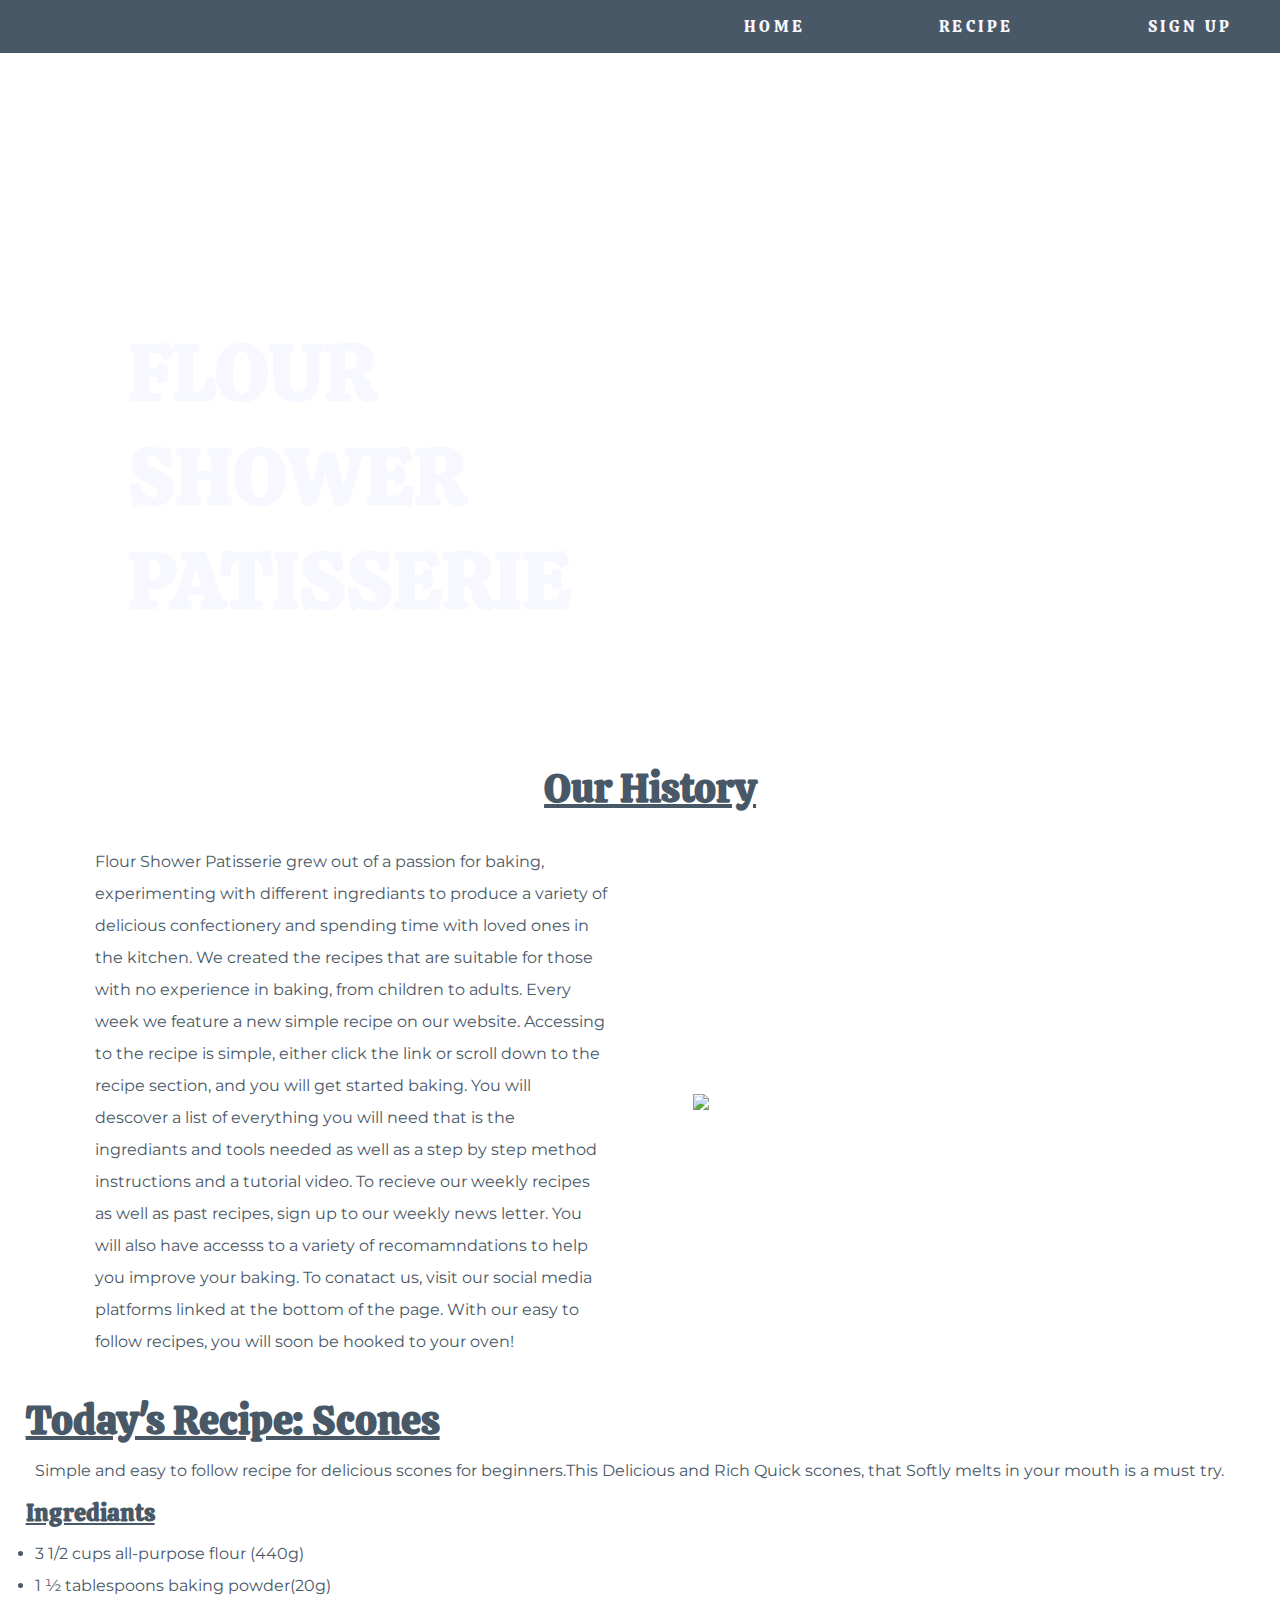
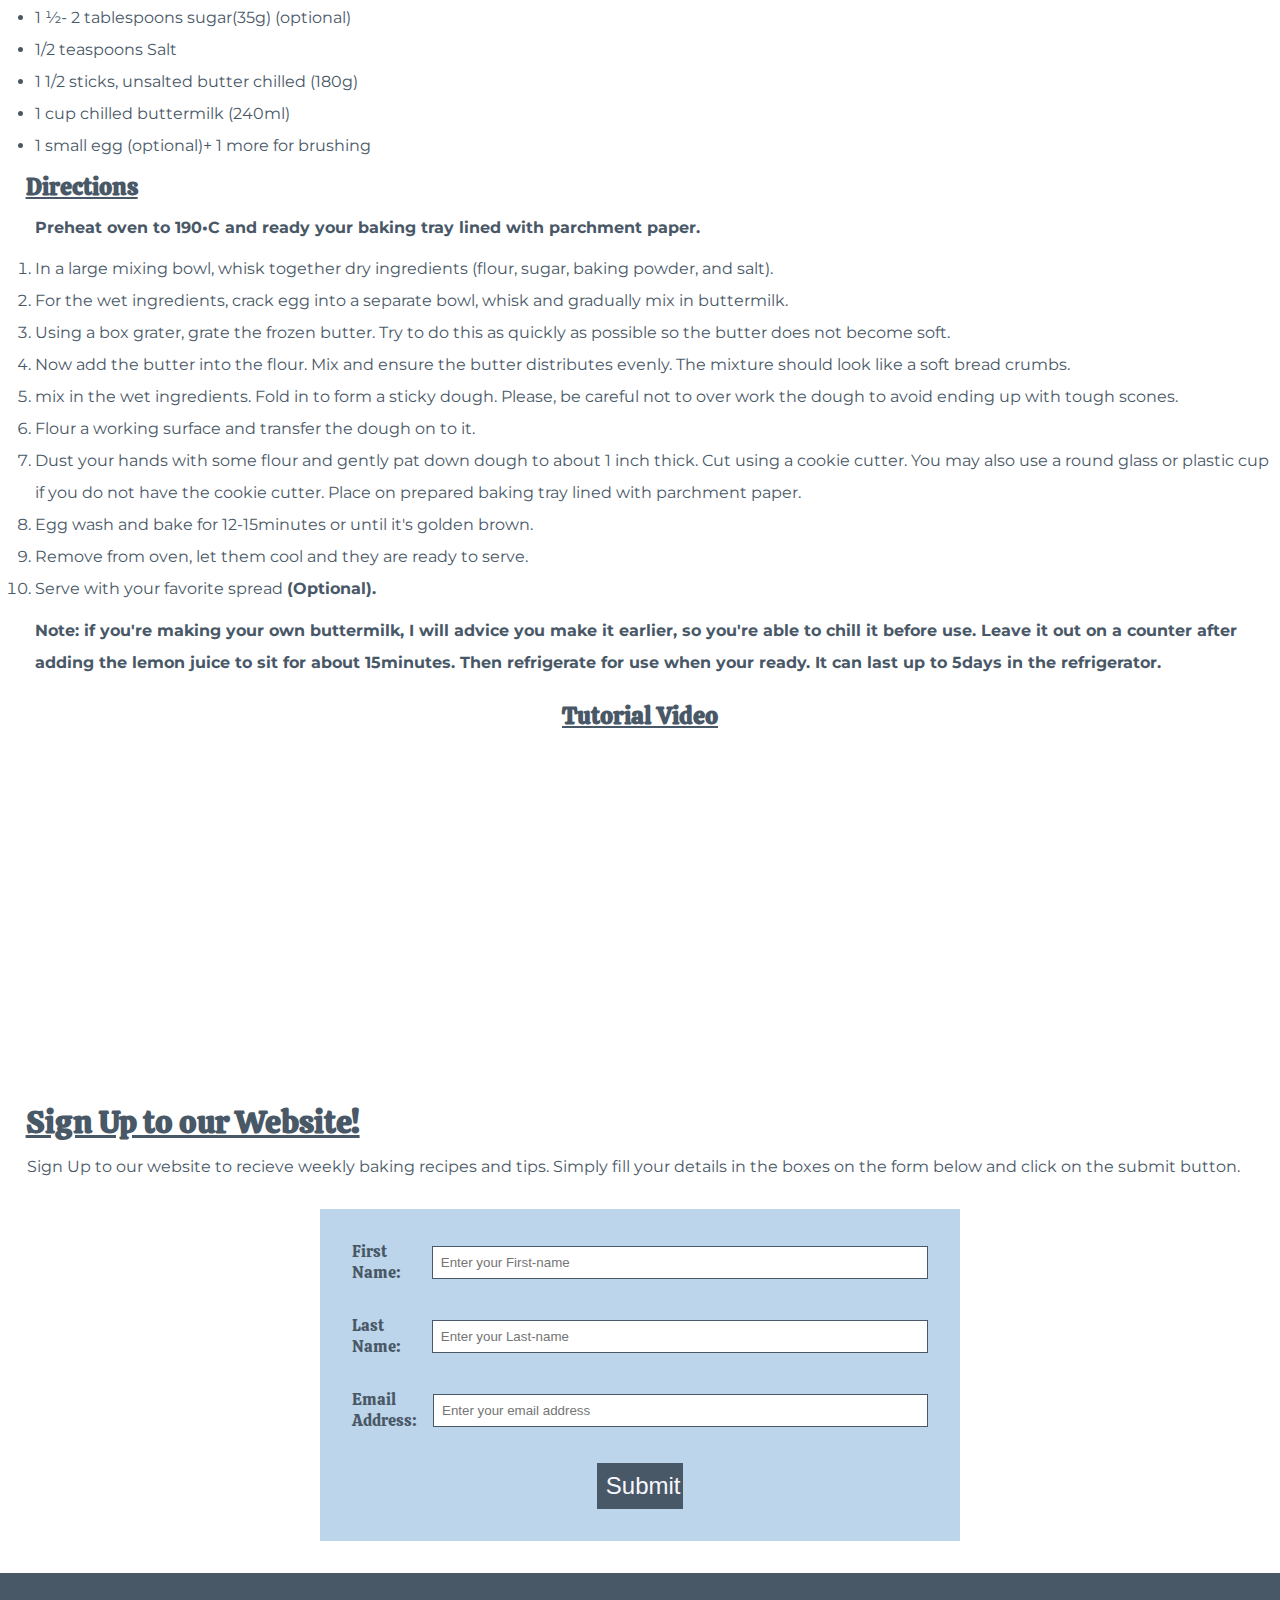
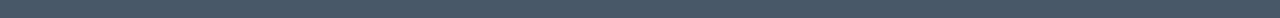
==== commit de8ff175: "add stle to footer" ====
--- a/index.html
+++ b/index.html
@@ -5,16 +5,15 @@
     <meta http-equiv="X-UA-Compatible" content="IE=edge">
     <meta name="viewport" content="width=device-width, initial-scale=1.0">
     <meta name="description" content="Flour Shower Patisserie online baking school for beginners">
-    <meta name="keywords" content="Baking, Beginner Level Baking, Easy Baking Recipe, Step By Step Baking, Scones Recipe">
+    <meta name="keywords" content="Baking, beginner level baking, easy baking recipe, step by step baking, scones recipe">
     <link rel="stylesheet" href="assets/css/style.css">
     <title>Flour Shower Patisserie</title>
 </head>
 
 <body>
-    <header class="flex header">
+    <header>
         <!--navigation links here-->
-        <h1>Flour Shower Patisserie</h1>
-        <nav class="nav-area px20">
+        <nav class="nav-area">
             <ul>
                 <li>
                     <a href="#home">Home</a>
@@ -27,7 +26,7 @@
                 <li>
                     <a href="#form">Sign Up</a>
                 </li>
-
+                
             </ul>
             <!--end of navigationS-->
         </nav>
@@ -35,39 +34,42 @@
     </header>
 <!--this section contains the main image and website name-->
     <section id="home">
-        <div class="bg-hero-section">
-
-          <article class="hero-text pl30 pt60-sm">
+        <div class="main-image">
+
+          <div class="main-text">
             <h1>
-                Flour <br/> Shower<br/> Patisserie
+                Flour Shower Patisserie
             </h1>
-        </article>
+          </div>
 
         </div>
         <!--main image ends here-->
     </section>
 
-    <section class="container flex my60">
+    <section class="about-us">
         <!--this section contains about bakery information-->
-           <!-- <div class="heading-wrapper debug">
-               <h1 class="about-heading debug">Our History</h1>
-            </div> -->
-
-            <article class="flex1">
-                <h1 class="about-heading">Our History</h1>
-                <img class="about-image flex1 md-hidden" src="assets/images/about-image-433576.jpg">
-                <!-- <p class="about-text"> -->
-                <p class="about-text pr30 pt30">Flour Shower Patisserie grew out of a passion for baking, experimenting with different ingrediants to produce a variety of delicious confectionery and spending time with loved ones in the kitchen. We created the recipes that are suitable for those with no experience in baking, from children to adults.
+           <div id="h1"> 
+               <h1 class="about-heading">Our History</h1>
+            </div>
+
+            <div class="about-flex">
+                <p class="about-text">
+                Flour Shower Patisserie grew out of a passion for baking, experimenting with different ingrediants to produce a variety of delicious confectionery and spending time with loved ones in the kitchen. We created the recipes that are suitable for those with no experience in baking, from children to adults.
                 Every week we feature a new simple recipe on our website. Accessing to the recipe is simple, either click the link or scroll down to the recipe section, and  you will get started baking. You will descover a list of everything you will need that is the ingrediants and tools needed as well as a step by step method instructions and a tutorial video.
                 To recieve our weekly recipes as well as past recipes, sign up to our weekly news letter. You will also have accesss to a variety of recomamndations to help you improve your baking.
                 To conatact us, visit our social media platforms linked at the bottom of the page. With our easy to follow recipes, you will soon be hooked to your oven!
             </p>
-            </article>
-            <img class="about-image flex1 sm-hidden" src="assets/images/about-image-433576.jpg">
+            
+            <img class="about-image" src="assets/images/about-image-433576.jpg">
+
+            </div>
+            
+        
         <!--About ends here-->
     </section>
 
-    <section id="recipe" class="container my30">
+
+    <section id="recipe">
         <!--This section contains the Recipe and method and video-->
         <div class="recipe-section">
 
@@ -75,7 +77,7 @@
             Today's Recipe: Scones
         </h1>
 
-        <p class="py30">
+        <p class="text">
             Simple and easy to follow recipe for delicious scones for beginners.This Delicious and Rich Quick  scones, that Softly melts in your mouth is a must try.
         </p>
 
@@ -83,39 +85,40 @@
             Ingrediants
         </h3>
 
-        <ul class="list-items">
+        <ul class="text">
             <li>3 1/2 cups all-purpose flour (440g)</li>
             <li>1 ½ tablespoons baking powder(20g)</li>
             <li>1 ½- 2 tablespoons sugar(35g) (optional)</li>
             <li>1/2 teaspoons Salt</li>
             <li>1 1/2 sticks, unsalted butter chilled (180g)</li>
-            <li>1  cup chilled buttermilk (240ml)</li>
+            <li>1  cup chilled buttermilk (240ml)</li> 
             <li>1 small egg (optional)+ 1 more for brushing</li>
+            
         </ul>
 
         <h3 class="heading-3">
             Directions
         </h3>
 
-        <p class="py30">
+        <p class="text">
            <strong>Preheat oven to 190•C and ready your baking tray lined with parchment paper.</strong>
         </p>
 
-        <ol class="list-items">
+        <ol class="text">
             <li> In a large mixing bowl, whisk together  dry ingredients (flour, sugar, baking powder, and salt).</li>
             <li> For the wet ingredients, crack egg into a separate bowl, whisk and gradually mix in buttermilk. </li>
             <li>Using a box grater, grate the frozen butter. Try to do this  as quickly as possible so the butter does not become soft.</li>
-            <li> Now add the butter into the flour. Mix and ensure the butter distributes evenly. The mixture should look like a soft bread crumbs.</li>
-            <li> mix in the wet ingredients. Fold in to form a sticky dough. Please, be careful not to over work the dough to avoid ending up with tough scones.</li>
+            <li> Now add the butter into the flour. Mix and ensure the butter distributes evenly. The mixture should look like a soft bread crumbs.</li> 
+            <li> mix in the wet ingredients. Fold in to form a sticky dough. Please, be careful not to over work the dough to avoid ending up with tough scones.</li> 
             <li> Flour a working surface and transfer the dough on to it.</li>
             <li> Dust your hands with some flour and gently pat  down dough to about 1 inch thick. Cut using a cookie cutter. You may also use a round glass or plastic cup if you do not have the cookie cutter. Place on prepared baking tray lined with parchment paper.</li>
             <li>Egg wash and bake for 12-15minutes or until it's golden brown.</li>
-            <li>Remove from oven, let them cool and they are ready to serve.</li>
+            <li>Remove from oven, let them cool and they are ready to serve.</li> 
             <li>Serve with your favorite spread <strong>(Optional).</strong></li>
         </ol>
 
-        <p>
-            Note: if you're making your own buttermilk, I will advice you make it earlier, so you're able to chill it before use. Leave it out on a counter after adding the lemon juice to sit for about 15minutes. Then refrigerate for use when your ready. It can last up to 5days in the refrigerator.
+        <p class="text">
+          <strong>Note: if you're making your own buttermilk, I will advice you make it earlier, so you're able to chill it before use. Leave it out on a counter after adding the lemon juice to sit for about 15minutes. Then refrigerate for use when your ready. It can last up to 5days in the refrigerator.</strong> 
         </p>
 
         </div>
@@ -130,28 +133,28 @@
     </section>
 
     <!--This section conatains sign Up form-->
-    <section id="form" class="bg-blue-30 pt30">
-        <div class="w50 mx-auto">
-            <div class="signup-heading">
-                <h1>Sign Up to our Website!</h1>
-                <p class="signup-text">Sign Up to our website to recieve weekly baking recipes and tips. Simply fill your details in the boxes on the form below and click on the submit button.</p>
-            </div>
-
-            <form class="signup-form" method="GET" action="./thank-you.html">
-
+    <section id="form">
+
+        <div class="signup-heading">
+          <h2 class="h2">Sign Up to our Website!</h2>
+          <p class="signup-text">Sign Up to our website to recieve weekly baking recipes and tips. Simply fill your details in the boxes on the form below and click on the submit button.</p>
+       </div>
+
+       <form class="signup-form" method="GET" action="./thank-you.html">
+                
             <div class="form-contents">
-
-                <div class="field-wrapper">
+               
+                <div class="input-area">
                     <label for="fname">First Name:</label>
                     <input type="text" placeholder="Enter your First-name" class="input-text" required>
                 </div>
 
-                <div class="field-wrapper">
+                <div class="input-area">
                     <label for="lname">Last Name:</label>
                     <input type="text" placeholder="Enter your Last-name" class="input-text" required>
                 </div>
 
-                <div class="field-wrapper">
+                <div class="input-area">
                     <label for="email">Email Address:</label>
                     <input type="email" placeholder="Enter your email address" class="input-text" required>
                 </div>
@@ -163,10 +166,9 @@
               </div>
 
             </form>
-        </div>
-    </section>
-
-<!---sign Up form ends here-->
+        
+    </section>
+<!---sign Up form ends here--> 
 
     <footer>
      <!--Social media icons here-->
@@ -183,6 +185,7 @@
                     <i class="fab fa-instagram"></i>
                 </a>
             </li>
+              
 
              <li class="footer-icon">
                     <a href="https://twitter.com/" target="_blank" rel="noopener" aria-label="Visit our twitter page (opens in a new tab)">
--- a/assets/css/style.css
+++ b/assets/css/style.css
@@ -1,12 +1,12 @@
 @import url('https://fonts.googleapis.com/css2?family=Calistoga&family=Montserrat&display=swap');
 
-*{
+* {
     margin: 0;
     padding: 0;
     border: none;
 }
 
-body{
+body {
     font-family: Calistoga;
     font-size: 1rem;
     color: #495867;
@@ -14,7 +14,7 @@
 
 /* style navigation links */
 
-.nav-area{
+.nav-area {
     letter-spacing: 0.2rem;
     background-color: #495867;
     padding: 1rem;
@@ -22,18 +22,18 @@
     width: 100%;
 }
 
-.nav-area ul{
+.nav-area ul {
     padding: 0%;
     margin: 0%;
     text-align: right;
 }
 
-.nav-area li{
+.nav-area li {
     display: inline;
     list-style-type: none;
 }
 
-.nav-area a{
+.nav-area a {
     text-decoration: none;
     width: 100%;
     padding: 10% 5%;
@@ -42,19 +42,21 @@
     color: #F7F7FF;
 }
 
-.nav-area a:hover{color: #FE5F55}
+.nav-area a:hover {
+    color: #FE5F55
+}
 
 /* main image and website name */
 
-.main-image{
+.main-image {
     background: url("../images/main-image-5850470.jpg") no-repeat center center;
-    height: 80vh;
+    height: 60vh;
     width: 100%;
     padding-top: 15%;
     background-size: 100%;
 }
 
-.main-text{
+.main-text {
     padding: 10% 10%;
     color: #F7F7FF;
     font-size: 2.5rem;
@@ -65,22 +67,22 @@
 
 /* Our history area */
 
-#h1{
+#h1 {
     width: 100%;
     display: flex;
     justify-content: center;
     margin-bottom: 2rem;
 }
 
-.about-heading{
+.about-heading {
     font-family: Calistoga, sans-serif;
     font-size: 2.5rem;
     text-decoration: underline;
     width: auto;
-    
-}
-
-.about-us{
+
+}
+
+.about-us {
     width: 100%;
     margin-top: 1.25rem;
     margin-left: 0rem;
@@ -98,41 +100,42 @@
     max-height: min-content;
 }
 
-.about-text{
+.about-text {
     font-family: Montserrat, Arial;
     width: 40%;
     line-height: 2rem;
     height: auto
 }
 
-.about-image{
+.about-image {
     width: 40%;
     max-height: 31rem;
     height: auto;
+    object-fit: cover;
 }
 
 /*Recipe and method area*/
 
-.recipe-section{
-     margin-left: 1.6rem;
-     padding-top: 2%;
-     text-align: start;
-}
-
-.heading-1{
-    font-size: 250%;
-    font-family: Calistoga, sans-serif;
-    text-decoration: underline;
-}
-
-.text{
+.recipe-section {
+    margin-left: 1.6rem;
+    padding-top: 2%;
+    text-align: start;
+}
+
+.heading-1 {
+    font-size: 2.5rem;
+    font-family: Calistoga, sans-serif;
+    text-decoration: underline;
+}
+
+.text {
     font-family: Montserrat, Arial;
     font-size: 100%;
     margin: 0.6rem;
     line-height: 2rem;
 }
 
-.heading-3{
+.heading-3 {
     font-size: 1.5rem;
     font-family: Calistoga, sans-serif;
     text-decoration: underline;
@@ -140,12 +143,19 @@
 
 /* video area */
 
-.iframe-container{
+.iframe-container {
     margin-top: 1.3rem;
-    margin-left: 9rem;
-}
-
-.heading-4{
+    text-align: center;
+}
+
+.iframe {
+    aspect-ratio: 16 / 9;
+    height: 50%;
+    width: 50%;
+}
+
+
+.heading-4 {
     font-size: 1.5rem;
     font-family: Calistoga, sans-serif;
     text-decoration: underline;
@@ -154,67 +164,66 @@
 
 /* Sign Up Form */
 
-.signup-heading{
-    margin: 0.13rem;
-    
-}
-
-.h2{
+.signup-heading {
+    margin-left: 1.6rem;
+
+}
+
+.h2 {
     font-size: 2rem;
     font-family: Calistoga, sans-serif;
     text-decoration: underline;
 }
 
-.signup-text{
+.signup-text {
     padding: 0.1rem;
     margin-top: 1%;
     font-family: Montserrat, Arial;
 }
 
-.signup-form{
-    background-color: #F7F7FF;
+.signup-form {
     padding: 2rem;
     width: 50%;
     margin: auto;
     border: 3rem;
-    color: #FE5F55;
-}
-
-.form-contents{
+    color: #495867;
+}
+
+.form-contents {
     border: 2rem;
     background-color: #BDD5EA;
     padding: 1rem;
 }
 
-.input-area{
+.input-area {
     border-radius: 2em;
     padding: 1rem;
     align-items: center;
     display: flex;
 }
 
-.input-area label{
+.input-area label {
     width: auto;
     padding-right: 1rem;
     flex: 0.2;
 }
 
-.input-text{
-    border: 0.1rem solid #FE5F55;
+.input-text {
+    border: 0.1rem solid #495867;
     padding: 0.5rem;
     flex: 1.5;
     width: 30%;
 }
 
-.submit-button{
+.submit-button {
     text-align: center;
     padding: 1rem;
 }
 
-.submit{
+.submit {
     color: #F7F7FF;
     background-color: #495867;
-    border: 0.1rem solid #FE5F55;
+    border: 0.1rem solid #495867;
     width: 15%;
     padding: 0.5rem;
     font-size: 1.5rem;
@@ -222,56 +231,72 @@
 
 /* thankyou.html*/
 
-.thank-you{
+.thank-you {
     margin: 2%;
     text-align: center;
 }
 
-.thanks-heading{
+.thanks-heading {
     font-family: Calistoga, sans-serif;
     font-size: 2.5rem;
     padding-bottom: 2%;
 }
 
-.thanks-paragraph{
+.thanks-paragraph {
     font-family: Montserrat, Arial;
     font-size: 1rem;
     padding-bottom: 1%;
 
 }
 
-.link{
+.link {
     text-align: center;
 }
 
 /* footer*/
 
-footer{
-    background-color: beige;
-}
-
-.social-links{
-    text-align: center;
-    margin-top: 2.5rem;
-
-}
-
-.social-links > li{
-    display: inline;
-}
-
-.social-links i{
-    font-size: 200%;
-    margin: 1%;
-    padding: 4%;
-    color: greenR;
-}
-
-
-
-
-
-
-
-
-
+footer {
+    background-color: #495867;
+    height: 5vh;
+    display: flex;
+    align-items: center;
+    justify-content: center;
+}
+
+.social-links {
+    text-align: center;
+    display: flex;
+    justify-content: center;
+}
+
+.footer-icon {
+    display: flex;
+    list-style: none;
+    font-size: 2rem;
+    text-decoration: none;
+    padding-right: 0 50px;
+}
+
+.footer-icon a {
+    color: #F7F7FF;
+    height: 2rem;
+}
+
+/* media queries */
+
+@media (max-width: 768px) {
+
+    .about-image {
+      width: 100%;
+    }
+    
+    .iframe {
+        width: 100%;
+    }
+    
+    .bg-hero-section {
+        height: 45vh;
+    }
+    
+    }
+    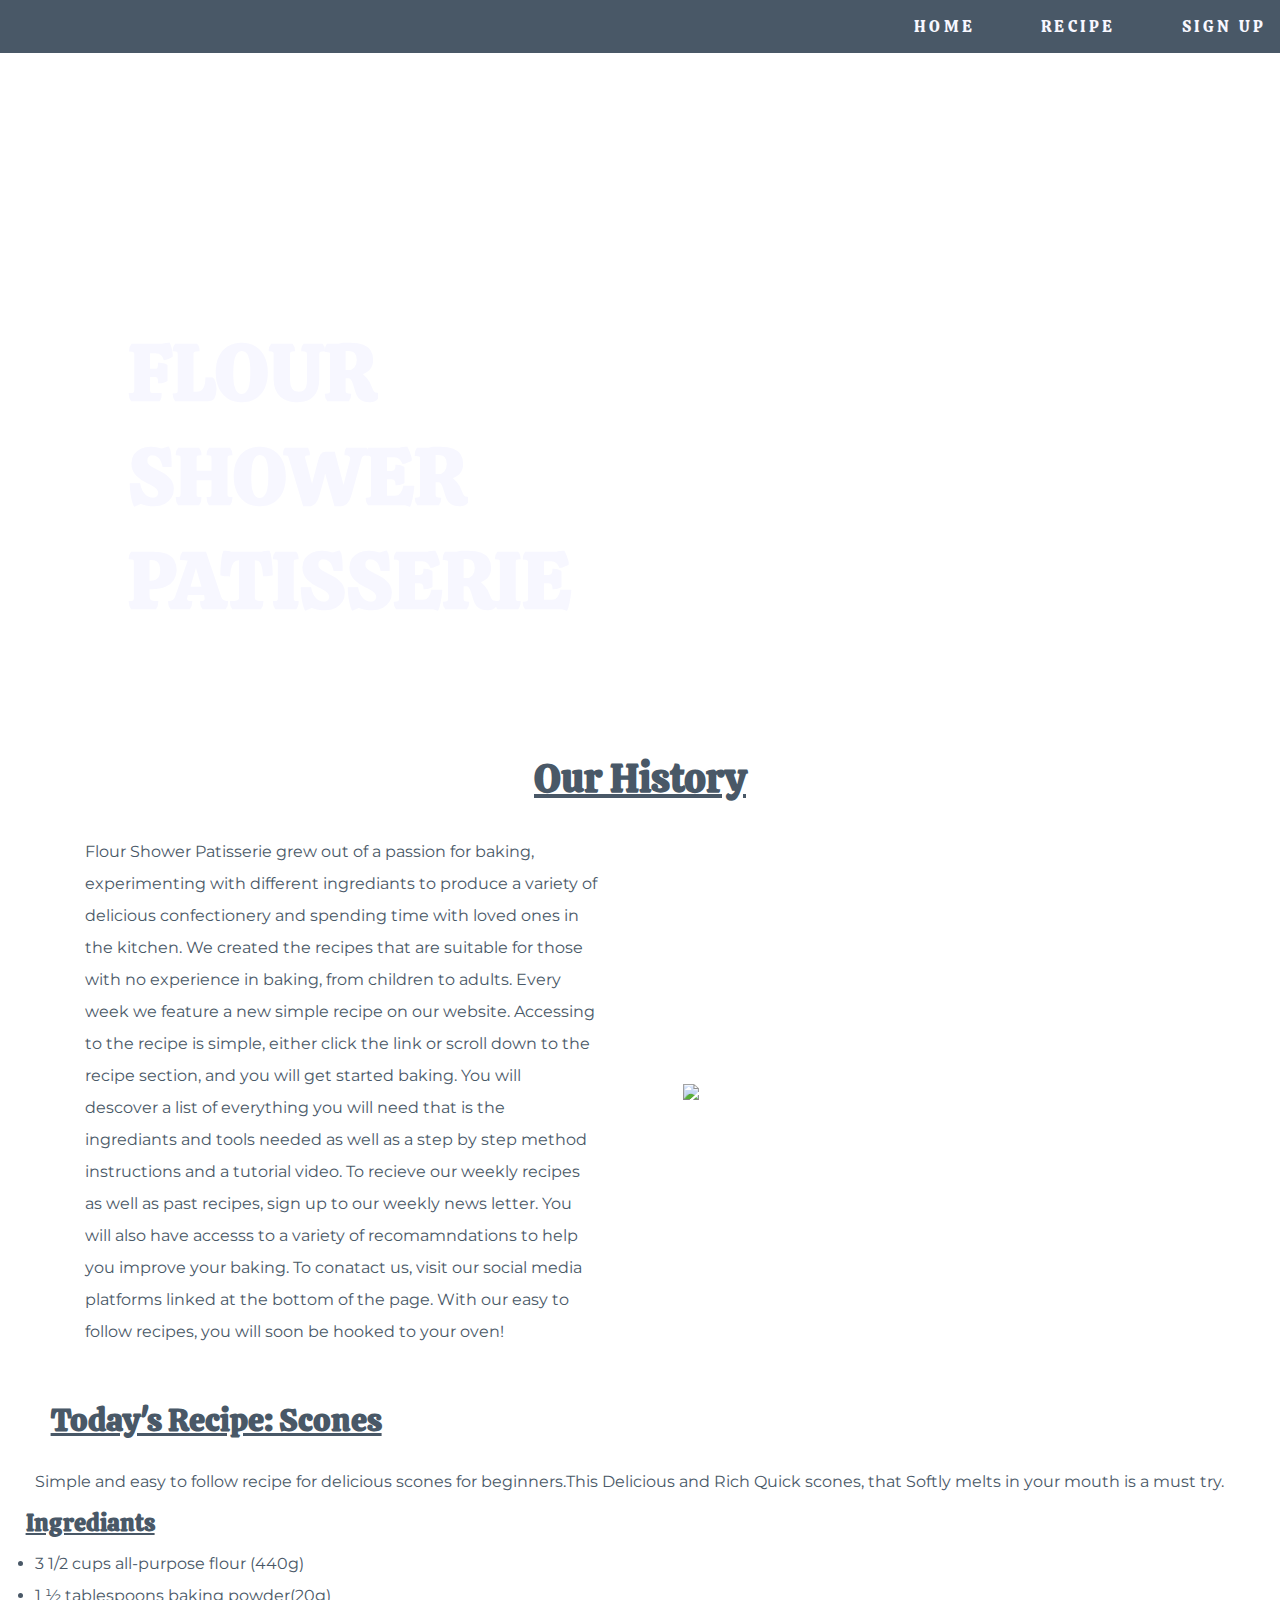
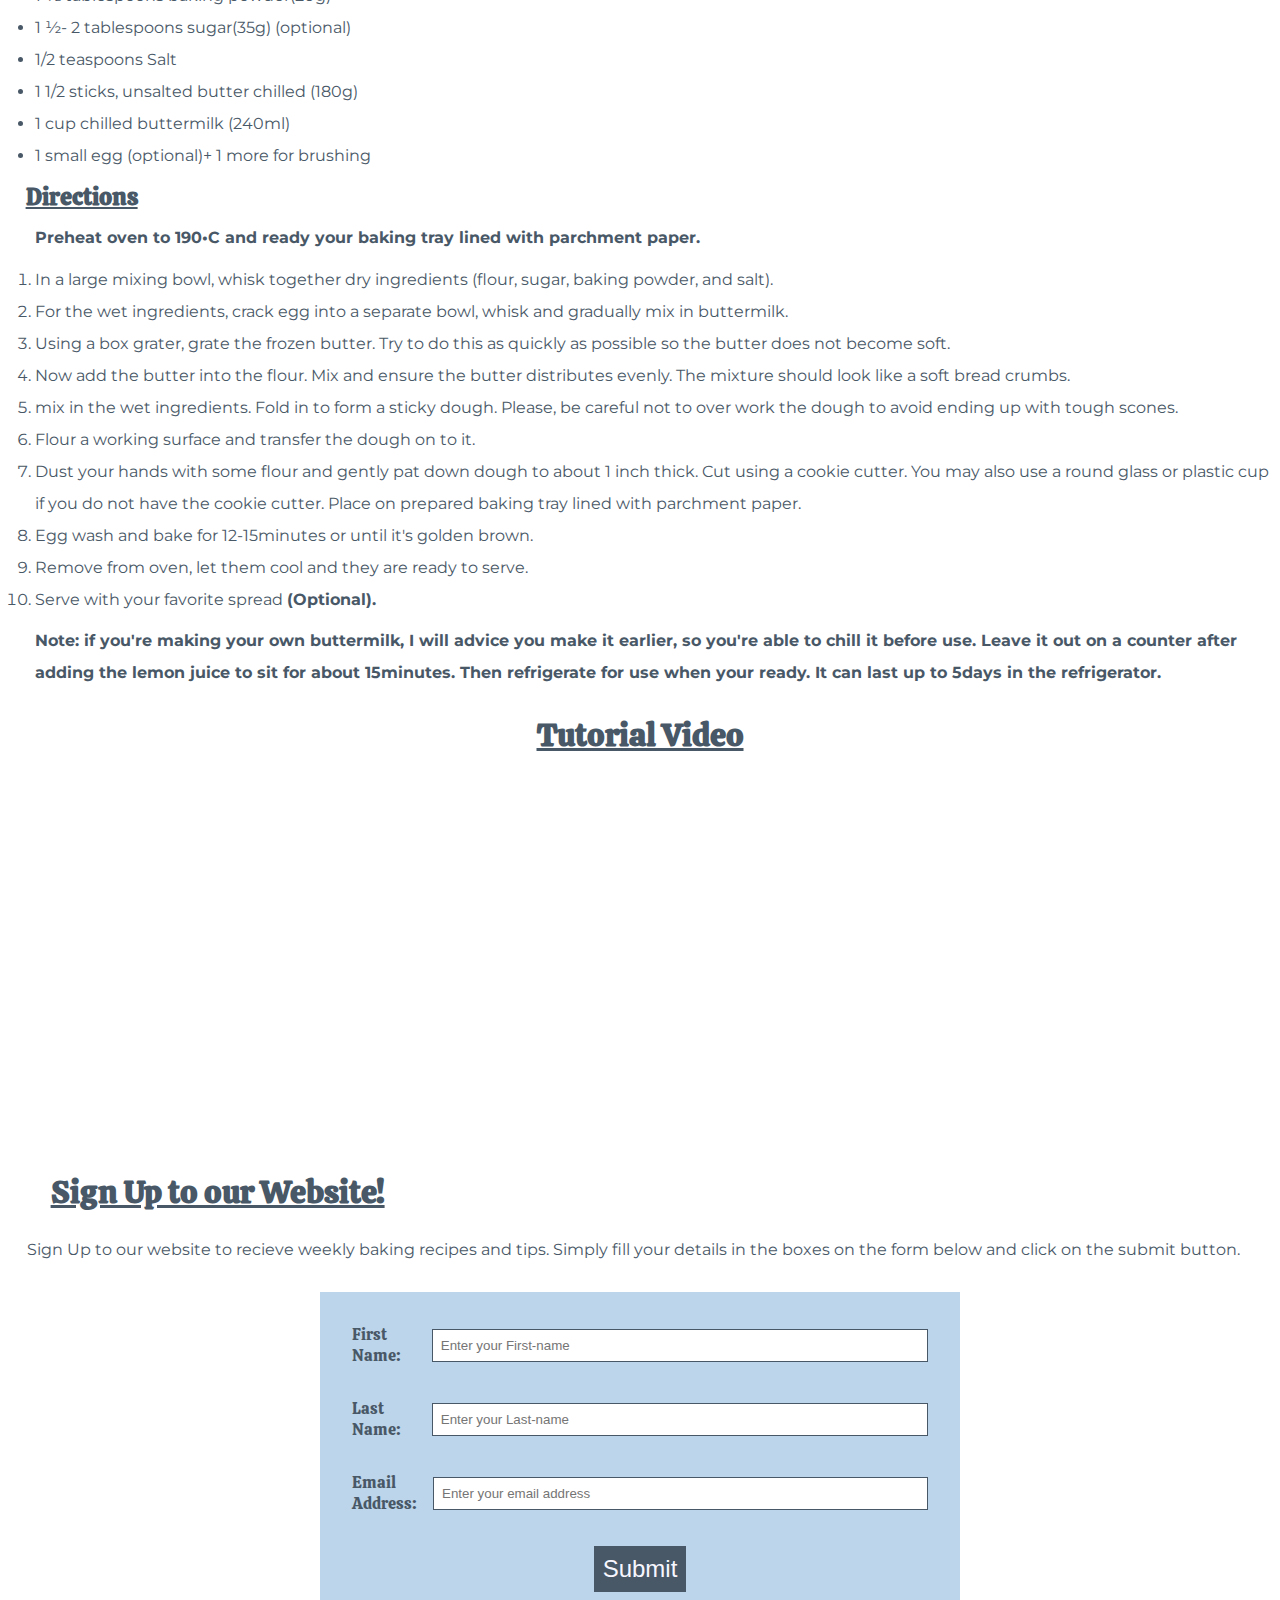
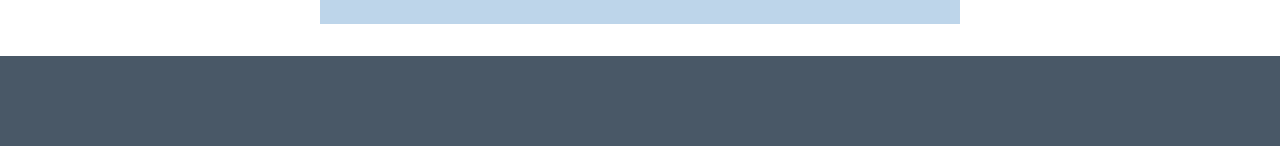
==== commit 9dd3a96d: "add media querie" ====
--- a/index.html
+++ b/index.html
@@ -73,7 +73,7 @@
         <!--This section contains the Recipe and method and video-->
         <div class="recipe-section">
 
-        <h1 class="heading-1">
+        <h2 class="h2">
             Today's Recipe: Scones
         </h1>
 
@@ -126,7 +126,7 @@
 
          <!--video embedded here-->
          <div class="iframe-container">
-             <h4 class="heading-4">Tutorial Video</h4>
+             <h2 class="h2">Tutorial Video</h4>
           <iframe class="iframe" width="560" height="315" src="https://www.youtube.com/embed/yH55XR2e_VA?start=4" title="YouTube video player" frameborder="0" allow="accelerometer; autoplay; clipboard-write; encrypted-media; gyroscope; picture-in-picture" allowfullscreen></iframe>
          </div>
          <!--video ends here-->
--- a/assets/css/style.css
+++ b/assets/css/style.css
@@ -31,12 +31,12 @@
 .nav-area li {
     display: inline;
     list-style-type: none;
+    margin: 30PX;
 }
 
 .nav-area a {
     text-decoration: none;
     width: 100%;
-    padding: 10% 5%;
     text-transform: uppercase;
     font-family: Calistoga, sans-serif;
     color: #F7F7FF;
@@ -85,10 +85,6 @@
 .about-us {
     width: 100%;
     margin-top: 1.25rem;
-    margin-left: 0rem;
-    padding: 0.63rem;
-    align-items: center;
-
 }
 
 /* display:flex*/
@@ -109,8 +105,7 @@
 
 .about-image {
     width: 40%;
-    max-height: 31rem;
-    height: auto;
+    max-height: 30rem;
     object-fit: cover;
 }
 
@@ -173,6 +168,7 @@
     font-size: 2rem;
     font-family: Calistoga, sans-serif;
     text-decoration: underline;
+    margin: 25px;
 }
 
 .signup-text {
@@ -224,7 +220,6 @@
     color: #F7F7FF;
     background-color: #495867;
     border: 0.1rem solid #495867;
-    width: 15%;
     padding: 0.5rem;
     font-size: 1.5rem;
 }
@@ -257,7 +252,7 @@
 
 footer {
     background-color: #495867;
-    height: 5vh;
+    height: 10vh;
     display: flex;
     align-items: center;
     justify-content: center;
@@ -274,7 +269,7 @@
     list-style: none;
     font-size: 2rem;
     text-decoration: none;
-    padding-right: 0 50px;
+    margin: 0 50px;
 }
 
 .footer-icon a {
@@ -298,5 +293,14 @@
         height: 45vh;
     }
     
+    .about-flex {
+        flex-direction: column-reverse;
+    }
+    
+    .about-text {
+        width: unset;
+        padding: 50px;
+        text-align: justify;
+    }
     }
     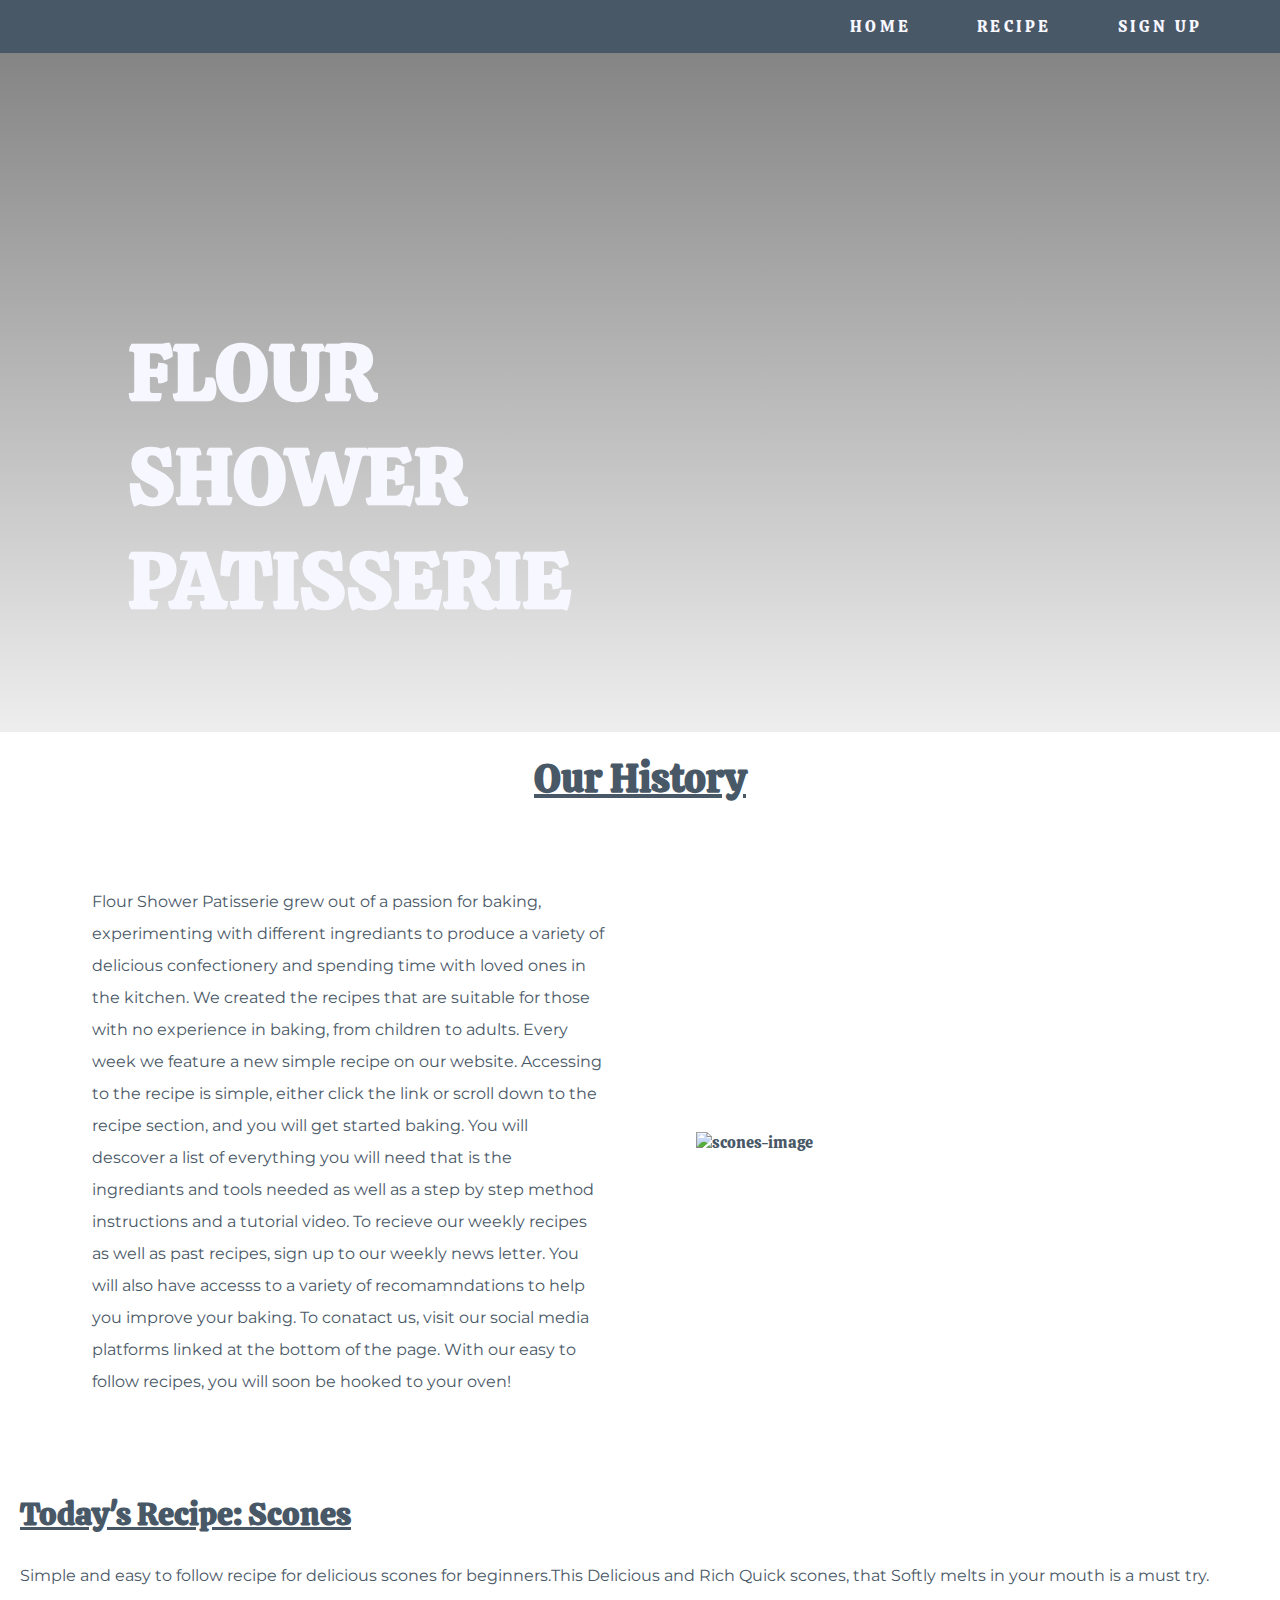
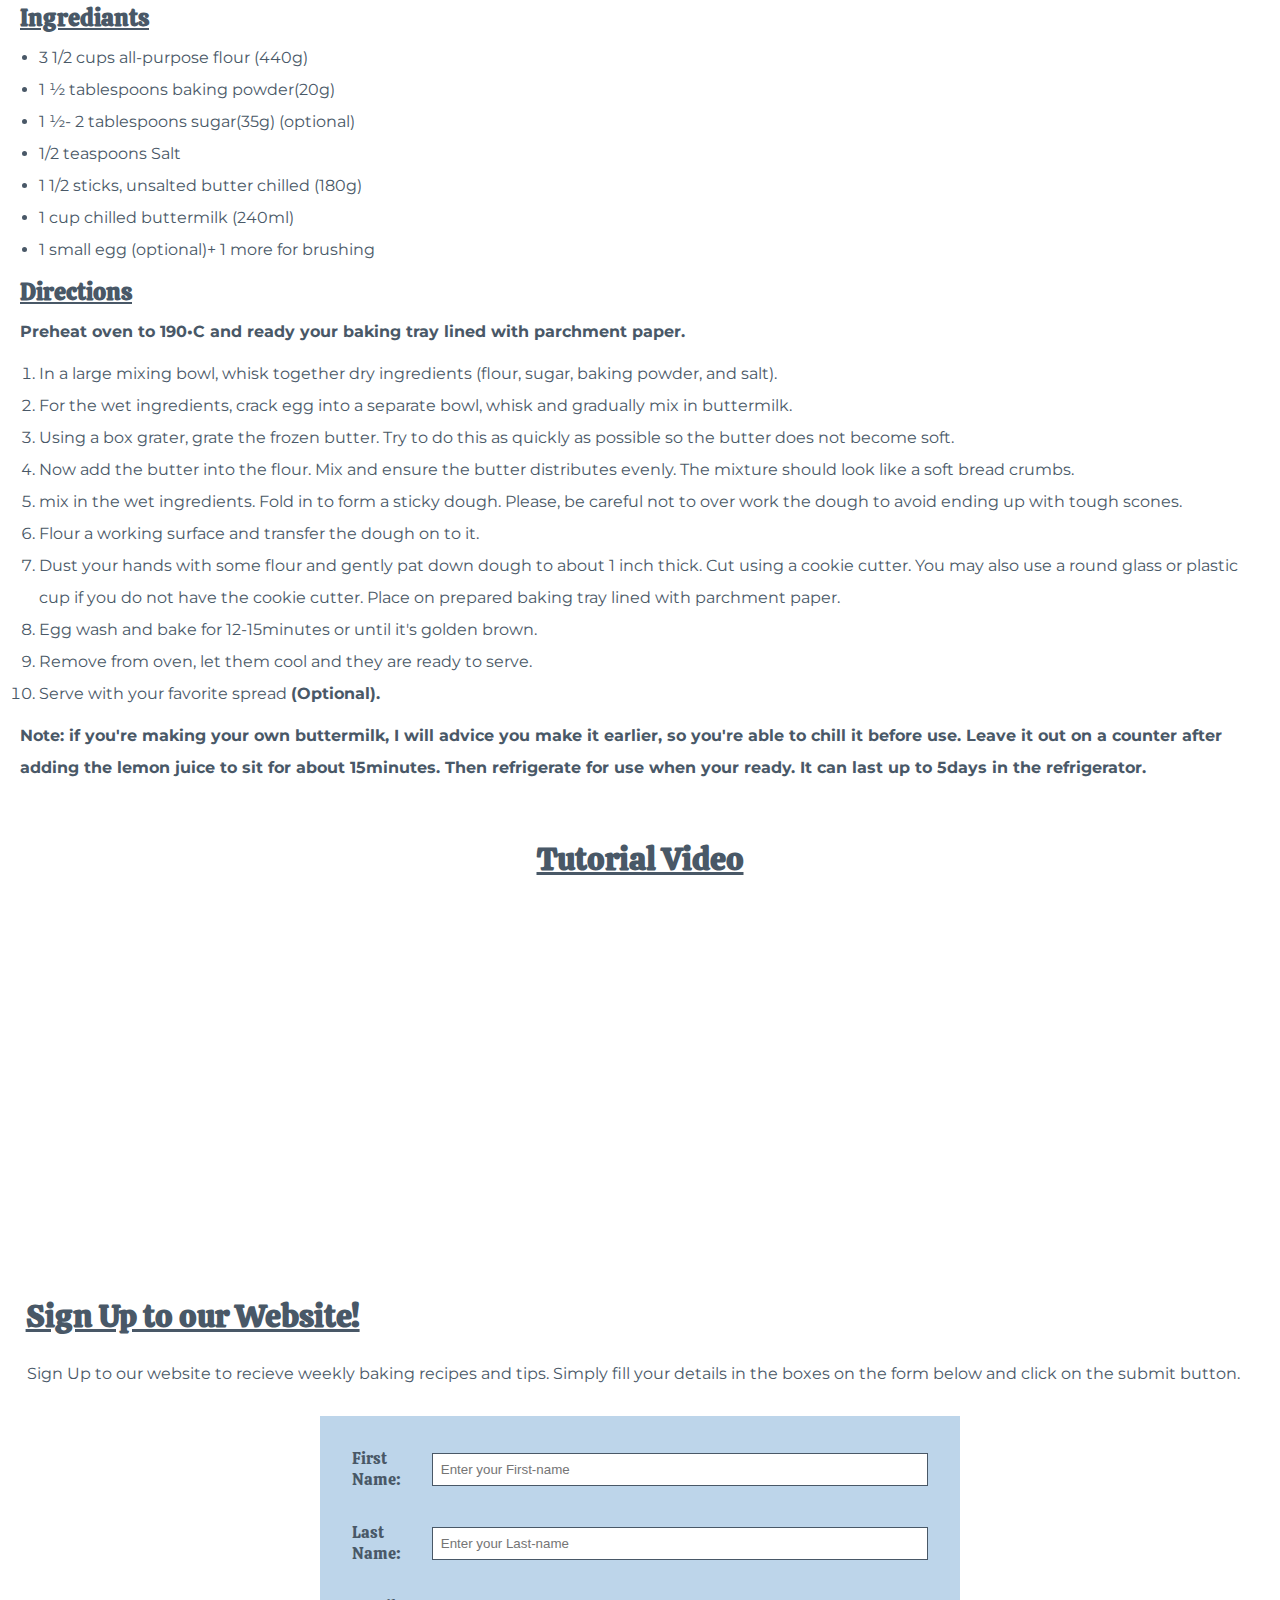
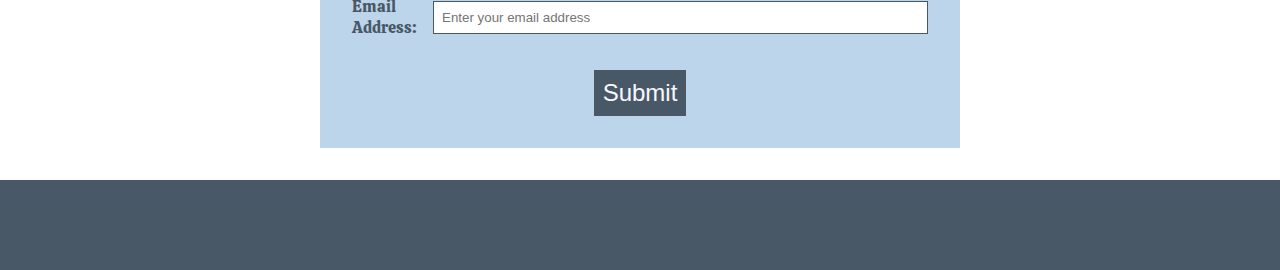
==== commit 4b7ce707: "Add alt attribut to about image" ====
--- a/index.html
+++ b/index.html
@@ -60,7 +60,7 @@
                 To conatact us, visit our social media platforms linked at the bottom of the page. With our easy to follow recipes, you will soon be hooked to your oven!
             </p>
             
-            <img class="about-image" src="assets/images/about-image-433576.jpg">
+            <img class="about-image" src="assets/images/about-image-433576.jpg" alt="scones-image">
 
             </div>
             
--- a/assets/css/style.css
+++ b/assets/css/style.css
@@ -4,6 +4,10 @@
     margin: 0;
     padding: 0;
     border: none;
+}
+
+* {
+    scroll-behavior: smooth;
 }
 
 body {
@@ -23,8 +27,7 @@
 }
 
 .nav-area ul {
-    padding: 0%;
-    margin: 0%;
+    margin-right: 5%;
     text-align: right;
 }
 
@@ -49,11 +52,10 @@
 /* main image and website name */
 
 .main-image {
-    background: url("../images/main-image-5850470.jpg") no-repeat center center;
+    background:linear-gradient(to bottom, #00000083,#0001), url("../images/main-image-5850470.jpg") no-repeat center center/cover;
     height: 60vh;
     width: 100%;
     padding-top: 15%;
-    background-size: 100%;
 }
 
 .main-text {
@@ -98,6 +100,7 @@
 
 .about-text {
     font-family: Montserrat, Arial;
+    padding: 50px 20px;
     width: 40%;
     line-height: 2rem;
     height: auto
@@ -112,10 +115,11 @@
 /*Recipe and method area*/
 
 .recipe-section {
-    margin-left: 1.6rem;
-    padding-top: 2%;
+    margin-left: 0;
+    padding: 20px;
     text-align: start;
 }
+
 
 .heading-1 {
     font-size: 2.5rem;
@@ -126,8 +130,12 @@
 .text {
     font-family: Montserrat, Arial;
     font-size: 100%;
-    margin: 0.6rem;
+    margin: 0.6rem 0;
     line-height: 2rem;
+}
+
+ul li, ol li {
+    margin-left: 1.2rem;
 }
 
 .heading-3 {
@@ -168,7 +176,7 @@
     font-size: 2rem;
     font-family: Calistoga, sans-serif;
     text-decoration: underline;
-    margin: 25px;
+    margin: 25px 0;
 }
 
 .signup-text {
@@ -269,7 +277,7 @@
     list-style: none;
     font-size: 2rem;
     text-decoration: none;
-    margin: 0 50px;
+    margin: 0 40px;
 }
 
 .footer-icon a {
@@ -277,30 +285,78 @@
     height: 2rem;
 }
 
-/* media queries */
+/* media queries for tablets mini*/
 
 @media (max-width: 768px) {
 
     .about-image {
-      width: 100%;
-    }
-    
+        width: 100%;
+    }
+
     .iframe {
         width: 100%;
     }
-    
-    .bg-hero-section {
-        height: 45vh;
-    }
-    
+
+
     .about-flex {
         flex-direction: column-reverse;
     }
-    
+
+
     .about-text {
         width: unset;
         padding: 50px;
         text-align: justify;
     }
-    }
-    +
+    .signup-form {
+        width: 80%;
+        margin: unset;
+    }
+
+    .nav-area li {
+        margin: unset;
+    }
+}
+
+/* for small devices */
+@media screen and (max-width:600px) {
+    .about-image {
+        width: 95%;
+    }
+
+    .footer-icon {
+        font-size: 1rem;
+    }
+
+    .signup-form {
+        width: 100%;
+        margin: 0;
+        padding: 1rem 0;
+    }
+
+    .signup-heading {
+        margin-left: 0;
+
+    }
+
+    .signup-heading p {
+        margin-left: 1.6rem;
+
+    }
+
+    .h2 {
+        margin: 25px auto;
+        width: fit-content;
+    }
+
+}
+
+/* for extra small devices */
+@media screen and (max-width:400px) {
+    .main-text h1 {
+        font-size: larger;
+    }
+}
+
+/* ********** instant of adding Margin add padding ********* */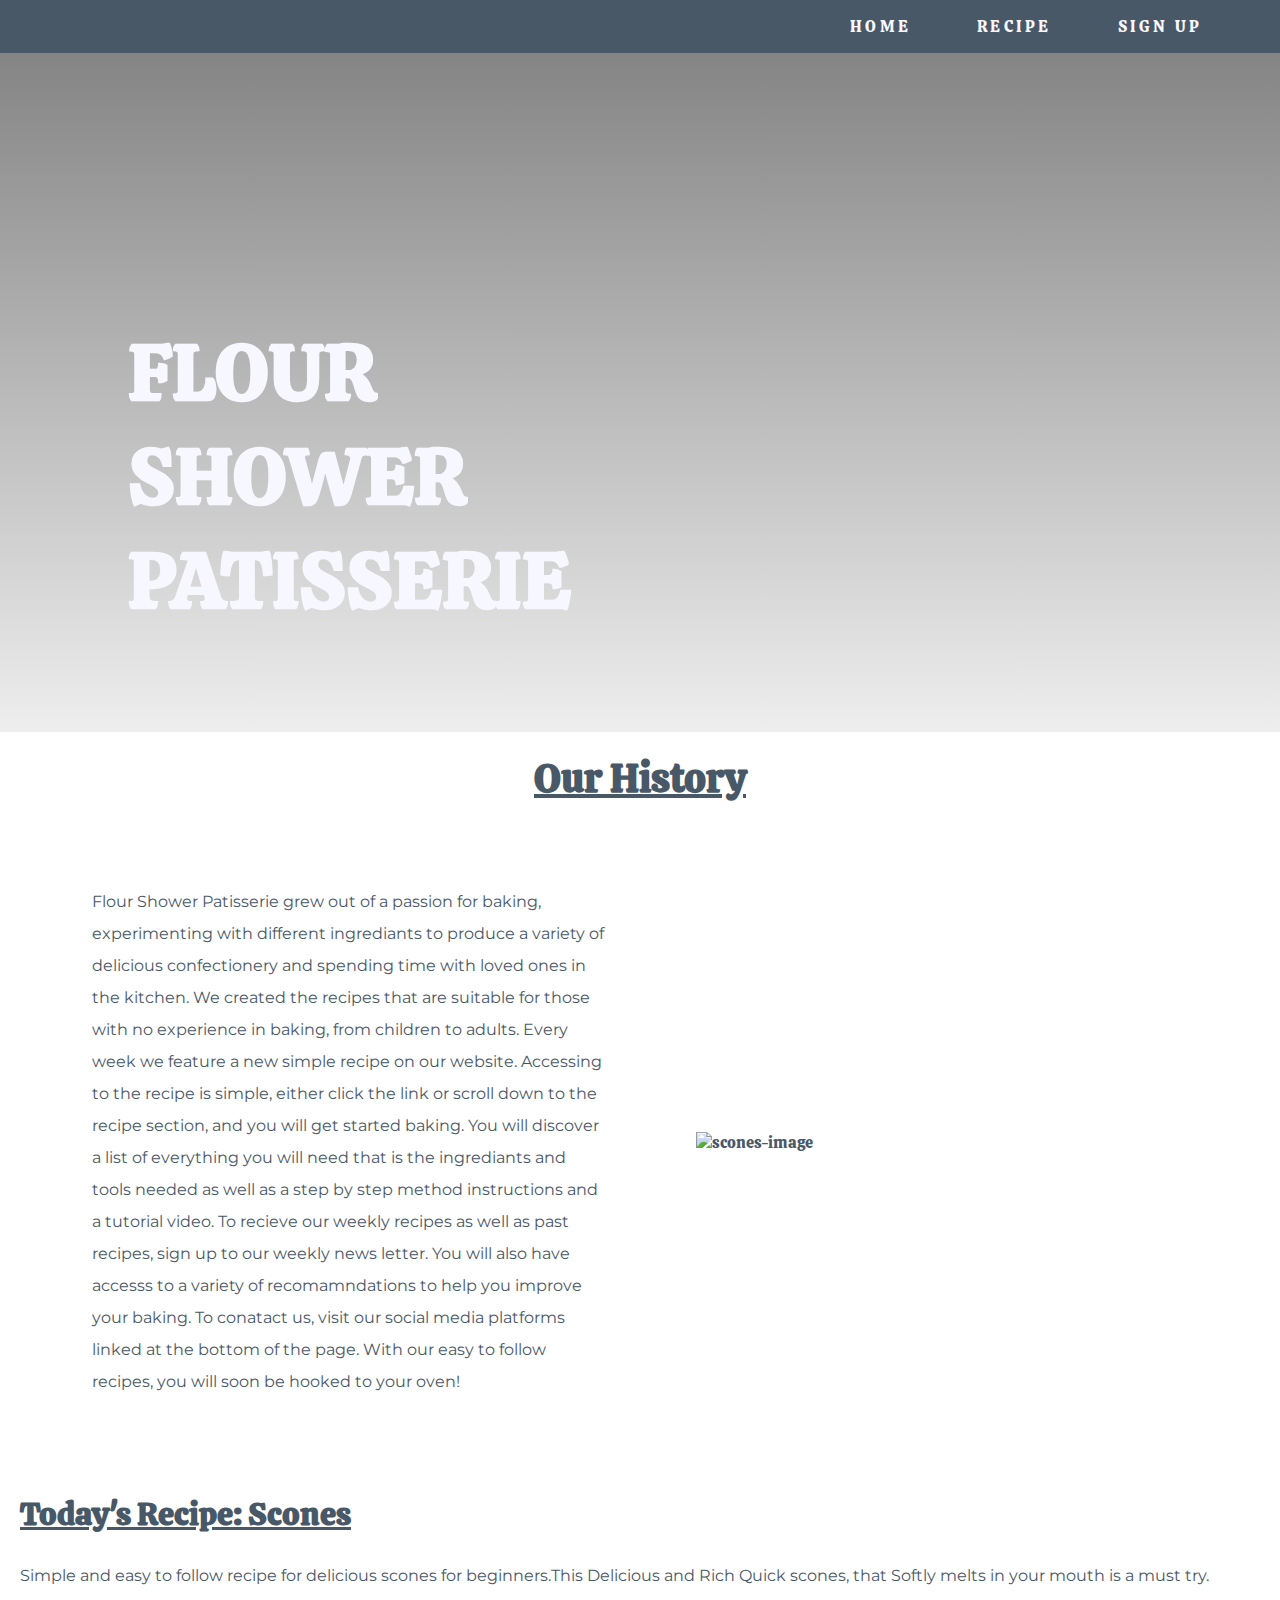
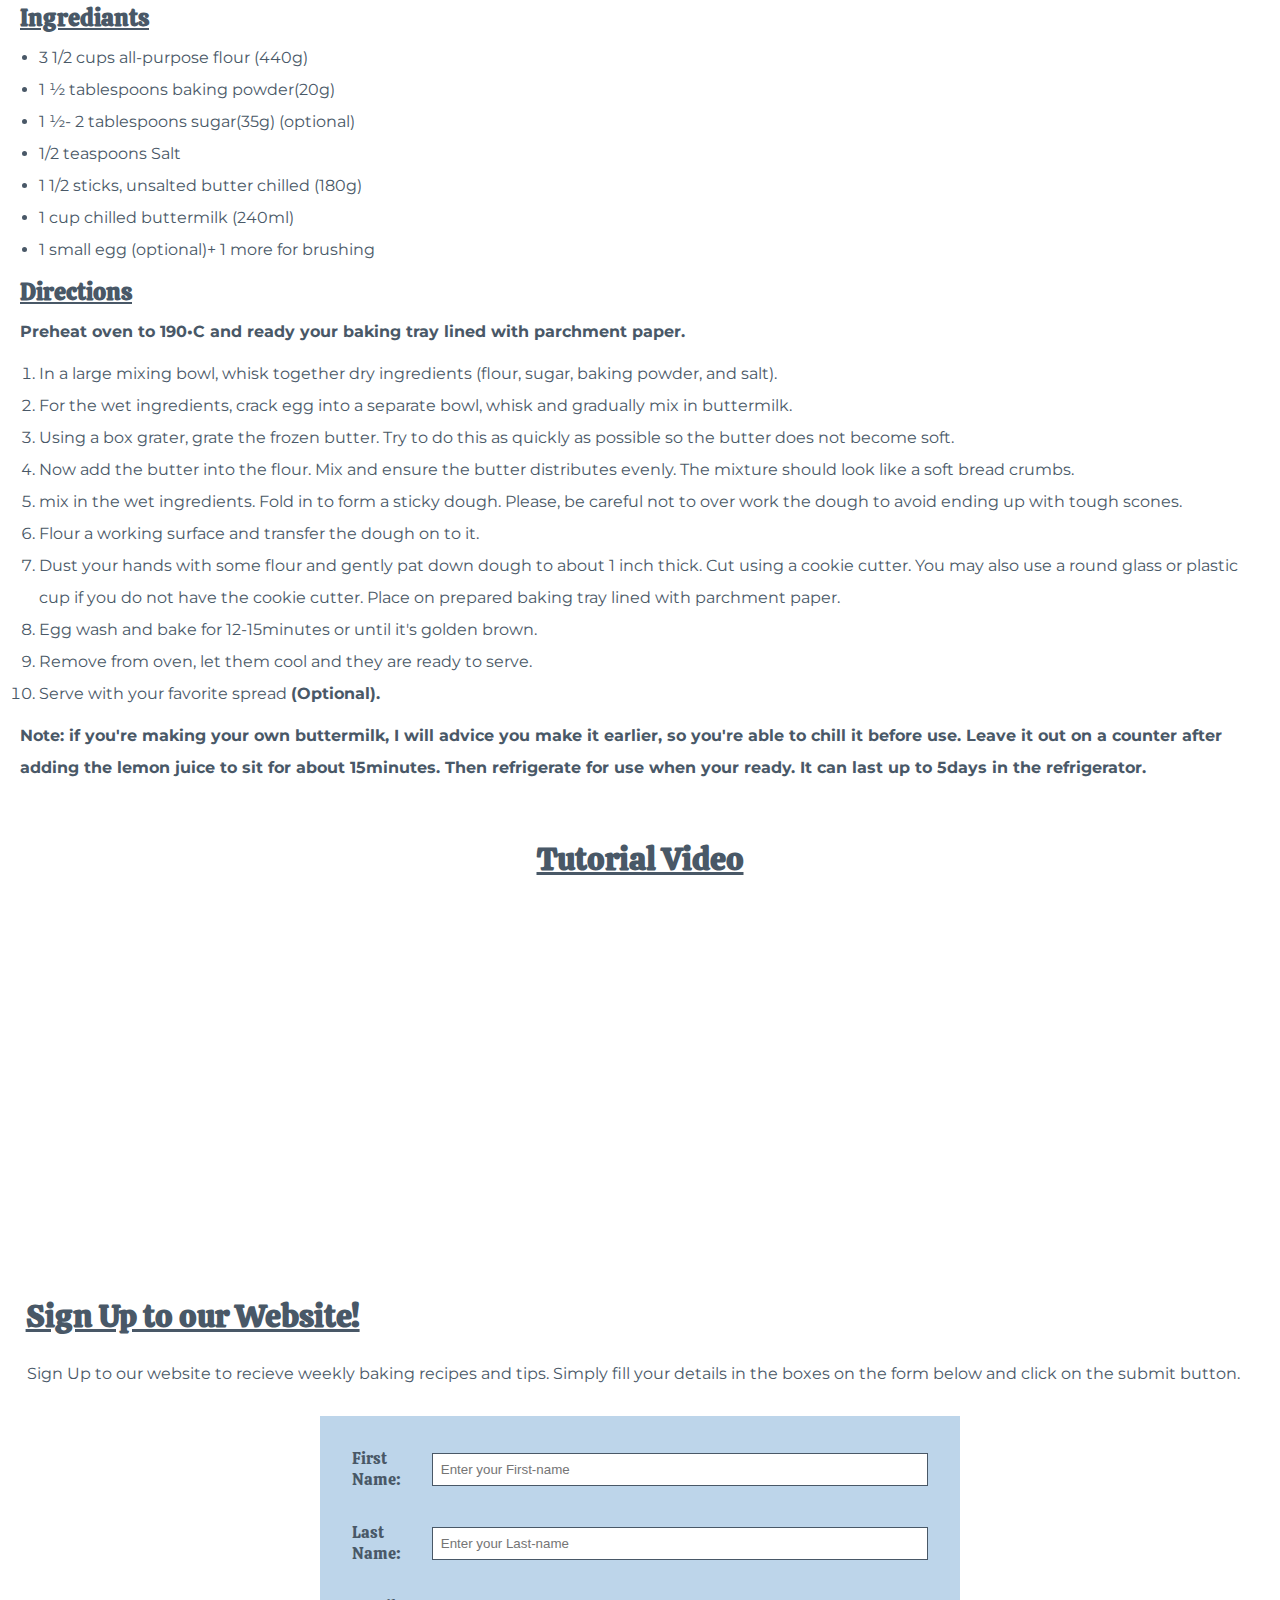
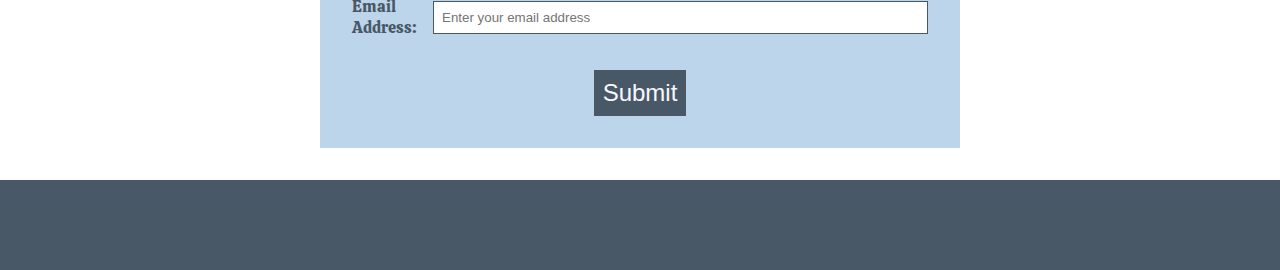
==== commit 00add3ce: "Update index.html" ====
--- a/index.html
+++ b/index.html
@@ -1,11 +1,13 @@
 <!DOCTYPE html>
 <html lang="en">
+
 <head>
     <meta charset="UTF-8">
     <meta http-equiv="X-UA-Compatible" content="IE=edge">
     <meta name="viewport" content="width=device-width, initial-scale=1.0">
     <meta name="description" content="Flour Shower Patisserie online baking school for beginners">
-    <meta name="keywords" content="Baking, beginner level baking, easy baking recipe, step by step baking, scones recipe">
+    <meta name="keywords"
+        content="Baking, beginner level baking, easy baking recipe, step by step baking, scones recipe">
     <link rel="stylesheet" href="assets/css/style.css">
     <title>Flour Shower Patisserie</title>
 </head>
@@ -26,178 +28,203 @@
                 <li>
                     <a href="#form">Sign Up</a>
                 </li>
-                
+
             </ul>
-            <!--end of navigationS-->
+    
         </nav>
 
     </header>
-<!--this section contains the main image and website name-->
+
+    <!--this section contains the main image and website name-->
     <section id="home">
         <div class="main-image">
 
-          <div class="main-text">
-            <h1>
-                Flour Shower Patisserie
-            </h1>
-          </div>
-
-        </div>
-        <!--main image ends here-->
-    </section>
-
+            <div class="main-text">
+                <h1>
+                    Flour Shower Patisserie
+                </h1>
+            </div>
+
+        </div>
+        
+    </section>
+
+    <!--this section contains about bakery information-->
     <section class="about-us">
-        <!--this section contains about bakery information-->
-           <div id="h1"> 
-               <h1 class="about-heading">Our History</h1>
-            </div>
-
-            <div class="about-flex">
-                <p class="about-text">
-                Flour Shower Patisserie grew out of a passion for baking, experimenting with different ingrediants to produce a variety of delicious confectionery and spending time with loved ones in the kitchen. We created the recipes that are suitable for those with no experience in baking, from children to adults.
-                Every week we feature a new simple recipe on our website. Accessing to the recipe is simple, either click the link or scroll down to the recipe section, and  you will get started baking. You will descover a list of everything you will need that is the ingrediants and tools needed as well as a step by step method instructions and a tutorial video.
-                To recieve our weekly recipes as well as past recipes, sign up to our weekly news letter. You will also have accesss to a variety of recomamndations to help you improve your baking.
-                To conatact us, visit our social media platforms linked at the bottom of the page. With our easy to follow recipes, you will soon be hooked to your oven!
+        
+        <div id="h1">
+            <h1 class="about-heading">Our History</h1>
+        </div>
+
+        <div class="about-flex">
+            <p class="about-text">
+                Flour Shower Patisserie grew out of a passion for baking, experimenting with different ingrediants to
+                produce a variety of delicious confectionery and spending time with loved ones in the kitchen. We
+                created the recipes that are suitable for those with no experience in baking, from children to adults.
+                Every week we feature a new simple recipe on our website. Accessing to the recipe is simple, either
+                click the link or scroll down to the recipe section, and you will get started baking. You will discover
+                a list of everything you will need that is the ingrediants and tools needed as well as a step by step
+                method instructions and a tutorial video.
+                To recieve our weekly recipes as well as past recipes, sign up to our weekly news letter. You will also
+                have accesss to a variety of recomamndations to help you improve your baking.
+                To conatact us, visit our social media platforms linked at the bottom of the page. With our easy to
+                follow recipes, you will soon be hooked to your oven!
             </p>
-            
+
             <img class="about-image" src="assets/images/about-image-433576.jpg" alt="scones-image">
 
-            </div>
-            
-        
-        <!--About ends here-->
-    </section>
-
-
+        </div>
+
+    </section>
+
+    <!--This section contains the Recipe and method and video-->
     <section id="recipe">
-        <!--This section contains the Recipe and method and video-->
+        
         <div class="recipe-section">
 
-        <h2 class="h2">
-            Today's Recipe: Scones
-        </h1>
-
-        <p class="text">
-            Simple and easy to follow recipe for delicious scones for beginners.This Delicious and Rich Quick  scones, that Softly melts in your mouth is a must try.
-        </p>
-
-        <h3 class="heading-3">
-            Ingrediants
-        </h3>
-
-        <ul class="text">
-            <li>3 1/2 cups all-purpose flour (440g)</li>
-            <li>1 ½ tablespoons baking powder(20g)</li>
-            <li>1 ½- 2 tablespoons sugar(35g) (optional)</li>
-            <li>1/2 teaspoons Salt</li>
-            <li>1 1/2 sticks, unsalted butter chilled (180g)</li>
-            <li>1  cup chilled buttermilk (240ml)</li> 
-            <li>1 small egg (optional)+ 1 more for brushing</li>
-            
-        </ul>
-
-        <h3 class="heading-3">
-            Directions
-        </h3>
-
-        <p class="text">
-           <strong>Preheat oven to 190•C and ready your baking tray lined with parchment paper.</strong>
-        </p>
-
-        <ol class="text">
-            <li> In a large mixing bowl, whisk together  dry ingredients (flour, sugar, baking powder, and salt).</li>
-            <li> For the wet ingredients, crack egg into a separate bowl, whisk and gradually mix in buttermilk. </li>
-            <li>Using a box grater, grate the frozen butter. Try to do this  as quickly as possible so the butter does not become soft.</li>
-            <li> Now add the butter into the flour. Mix and ensure the butter distributes evenly. The mixture should look like a soft bread crumbs.</li> 
-            <li> mix in the wet ingredients. Fold in to form a sticky dough. Please, be careful not to over work the dough to avoid ending up with tough scones.</li> 
-            <li> Flour a working surface and transfer the dough on to it.</li>
-            <li> Dust your hands with some flour and gently pat  down dough to about 1 inch thick. Cut using a cookie cutter. You may also use a round glass or plastic cup if you do not have the cookie cutter. Place on prepared baking tray lined with parchment paper.</li>
-            <li>Egg wash and bake for 12-15minutes or until it's golden brown.</li>
-            <li>Remove from oven, let them cool and they are ready to serve.</li> 
-            <li>Serve with your favorite spread <strong>(Optional).</strong></li>
-        </ol>
-
-        <p class="text">
-          <strong>Note: if you're making your own buttermilk, I will advice you make it earlier, so you're able to chill it before use. Leave it out on a counter after adding the lemon juice to sit for about 15minutes. Then refrigerate for use when your ready. It can last up to 5days in the refrigerator.</strong> 
-        </p>
-
-        </div>
-         <!--Recipe ends here-->
-
-         <!--video embedded here-->
-         <div class="iframe-container">
-             <h2 class="h2">Tutorial Video</h4>
-          <iframe class="iframe" width="560" height="315" src="https://www.youtube.com/embed/yH55XR2e_VA?start=4" title="YouTube video player" frameborder="0" allow="accelerometer; autoplay; clipboard-write; encrypted-media; gyroscope; picture-in-picture" allowfullscreen></iframe>
-         </div>
-         <!--video ends here-->
+            <h2 class="h2">
+                Today's Recipe: Scones
+            </h2>
+                
+                <p class="text">
+                    Simple and easy to follow recipe for delicious scones for beginners.This Delicious and Rich Quick
+                    scones, that Softly melts in your mouth is a must try.
+                </p>
+
+                <h3 class="heading-3">
+                    Ingrediants
+                </h3>
+
+                <ul class="text">
+                    <li>3 1/2 cups all-purpose flour (440g)</li>
+                    <li>1 ½ tablespoons baking powder(20g)</li>
+                    <li>1 ½- 2 tablespoons sugar(35g) (optional)</li>
+                    <li>1/2 teaspoons Salt</li>
+                    <li>1 1/2 sticks, unsalted butter chilled (180g)</li>
+                    <li>1 cup chilled buttermilk (240ml)</li>
+                    <li>1 small egg (optional)+ 1 more for brushing</li>
+
+                </ul>
+
+                <h3 class="heading-3">
+                    Directions
+                </h3>
+
+                <p class="text">
+                    <strong>Preheat oven to 190•C and ready your baking tray lined with parchment paper.</strong>
+                </p>
+
+                <ol class="text">
+                    <li> In a large mixing bowl, whisk together dry ingredients (flour, sugar, baking powder, and salt).
+                    </li>
+                    <li> For the wet ingredients, crack egg into a separate bowl, whisk and gradually mix in buttermilk.
+                    </li>
+                    <li>Using a box grater, grate the frozen butter. Try to do this as quickly as possible so the butter
+                        does not become soft.</li>
+                    <li> Now add the butter into the flour. Mix and ensure the butter distributes evenly. The mixture
+                        should look like a soft bread crumbs.</li>
+                    <li> mix in the wet ingredients. Fold in to form a sticky dough. Please, be careful not to over work
+                        the dough to avoid ending up with tough scones.</li>
+                    <li> Flour a working surface and transfer the dough on to it.</li>
+                    <li> Dust your hands with some flour and gently pat down dough to about 1 inch thick. Cut using a
+                        cookie cutter. You may also use a round glass or plastic cup if you do not have the cookie
+                        cutter. Place on prepared baking tray lined with parchment paper.</li>
+                    <li>Egg wash and bake for 12-15minutes or until it's golden brown.</li>
+                    <li>Remove from oven, let them cool and they are ready to serve.</li>
+                    <li>Serve with your favorite spread <strong>(Optional).</strong></li>
+                </ol>
+
+                <p class="text">
+                    <strong>Note: if you're making your own buttermilk, I will advice you make it earlier, so you're
+                        able to chill it before use. Leave it out on a counter after adding the lemon juice to sit for
+                        about 15minutes. Then refrigerate for use when your ready. It can last up to 5days in the
+                        refrigerator.</strong>
+                </p>
+
+        </div>
+        
+        <!--video embedded here-->
+        <div class="iframe-container">
+            <h2 class="h2">Tutorial Video</h2>
+
+                <iframe class="iframe" width="560" height="315" src="https://www.youtube.com/embed/yH55XR2e_VA?start=4"
+                    title="YouTube video player"
+                    allow="accelerometer; autoplay; clipboard-write; encrypted-media; gyroscope; picture-in-picture"
+                    allowfullscreen></iframe>
+        </div>
+        
     </section>
 
     <!--This section conatains sign Up form-->
     <section id="form">
 
         <div class="signup-heading">
-          <h2 class="h2">Sign Up to our Website!</h2>
-          <p class="signup-text">Sign Up to our website to recieve weekly baking recipes and tips. Simply fill your details in the boxes on the form below and click on the submit button.</p>
-       </div>
-
-       <form class="signup-form" method="GET" action="./thank-you.html">
-                
+            <h2 class="h2">Sign Up to our Website!</h2>
+            <p class="signup-text">Sign Up to our website to recieve weekly baking recipes and tips. Simply fill your
+                details in the boxes on the form below and click on the submit button.</p>
+        </div>
+
+        <form class="signup-form" method="GET" action="./thank-you.html">
+
             <div class="form-contents">
-               
+
                 <div class="input-area">
-                    <label for="fname">First Name:</label>
-                    <input type="text" placeholder="Enter your First-name" class="input-text" required>
+                    <label for="First-Name">First Name:</label>
+                    <input type="text" placeholder="Enter your First-name" id="First-Name" class="input-text" required>
                 </div>
 
                 <div class="input-area">
-                    <label for="lname">Last Name:</label>
-                    <input type="text" placeholder="Enter your Last-name" class="input-text" required>
+                    <label for="Last-Name">Last Name:</label>
+                    <input type="text" placeholder="Enter your Last-name" id="Last-Name" class="input-text" required>
                 </div>
 
                 <div class="input-area">
-                    <label for="email">Email Address:</label>
-                    <input type="email" placeholder="Enter your email address" class="input-text" required>
+                    <label for="Email">Email Address:</label>
+                    <input type="email" placeholder="Enter your email address" id="Email" class="input-text" required>
                 </div>
 
                 <div class="submit-button">
                     <button type="submit" value="sign up" class="submit">Submit</button>
                 </div>
 
-              </div>
-
-            </form>
-        
-    </section>
-<!---sign Up form ends here--> 
-
+            </div>
+
+        </form>
+
+    </section>
+    
     <footer>
-     <!--Social media icons here-->
+
+        <!--Social media icons section here-->
         <ul class="social-links">
 
             <li class="footer-icon">
-                <a href="https://facebook.com/" target="_blank" rel="noopener" aria-label="Visit our facebook page (opens in a new tab)">
+                <a href="https://facebook.com/" target="_blank" rel="noopener"
+                    aria-label="Visit our facebook page (opens in a new tab)">
                     <i class="fab fa-facebook"></i>
                 </a>
             </li>
 
             <li class="footer-icon">
-                <a href="https://instagram.com/" target="_blank" rel="noopener" aria-label="Visit our instagram page (opens in a new tab)">
+                <a href="https://instagram.com/" target="_blank" rel="noopener"
+                    aria-label="Visit our instagram page (opens in a new tab)">
                     <i class="fab fa-instagram"></i>
                 </a>
             </li>
-              
-
-             <li class="footer-icon">
-                    <a href="https://twitter.com/" target="_blank" rel="noopener" aria-label="Visit our twitter page (opens in a new tab)">
-                        <i class="fab fa-twitter"></i>
-                    </a>
-             </li>
-
-            </ul>
+
+            <li class="footer-icon">
+                <a href="https://twitter.com/" target="_blank" rel="noopener"
+                    aria-label="Visit our twitter page (opens in a new tab)">
+                    <i class="fab fa-twitter"></i>
+                </a>
+            </li>
+
+        </ul>
 
     </footer>
 
     <!--Font awesome-->
     <script src="https://kit.fontawesome.com/5386a15436.js" crossorigin="anonymous"></script>
 </body>
-</html>+
+</html>
--- a/assets/css/style.css
+++ b/assets/css/style.css
@@ -230,6 +230,12 @@
     border: 0.1rem solid #495867;
     padding: 0.5rem;
     font-size: 1.5rem;
+    cursor: pointer;
+}
+
+.submit:hover{
+    background-color: #FE5F55;
+    color: #F7F7FF;
 }
 
 /* thankyou.html*/
@@ -285,7 +291,7 @@
     height: 2rem;
 }
 
-/* media queries for tablets mini*/
+/* media queries for devices with max width of 768px and below */
 
 @media (max-width: 768px) {
 
@@ -305,7 +311,6 @@
 
     .about-text {
         width: unset;
-        padding: 50px;
         text-align: justify;
     }
 
@@ -315,12 +320,17 @@
     }
 
     .nav-area li {
-        margin: unset;
-    }
-}
-
-/* for small devices */
+        margin-left: 5%;
+    }
+}
+
+/* media querie for small devices with max width 600px and below */
+
 @media screen and (max-width:600px) {
+    .main-text {
+        font-size: 1.5rem;
+    }
+
     .about-image {
         width: 95%;
     }
@@ -346,17 +356,20 @@
     }
 
     .h2 {
-        margin: 25px auto;
+        margin-left: 5px;
         width: fit-content;
     }
 
 }
 
-/* for extra small devices */
+/* for extra small devices with max with 400px and below*/
+
 @media screen and (max-width:400px) {
     .main-text h1 {
         font-size: larger;
     }
-}
-
-/* ********** instant of adding Margin add padding ********* */+
+    .nav-area li {
+        margin-left: 1%;
+    }
+}
